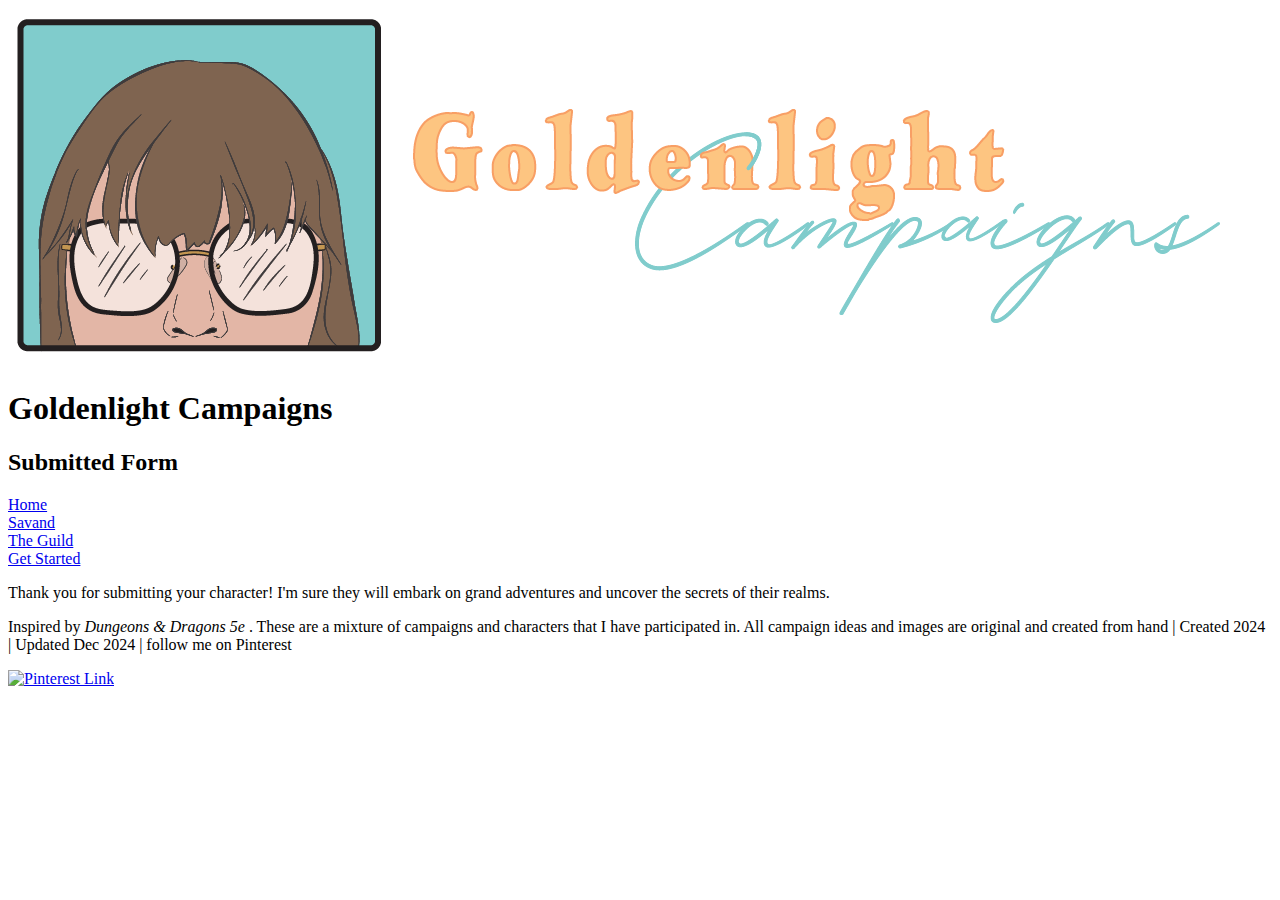
==== html/Action.html @ e656acfa "Commit 2" ====
<!DOCTYPE html>
<html lang="en">
<head>
	<meta charset="UTF-8">
	<meta name="description" content="Introducing a blog for D&D lovers and beginenrs. Dive into the world of Savand and the guild that searches for the truth with a unique homebrew campaign. Check out the resources and world building that just scratches the surface of D&D.">
	<meta name="keywords" content="D&D,DnD,Homebrew,Campaigns,DndCharacters,Savand,Goldenlight,MaeEstridsen,Timber,LizValdivian,Onyx,LunaAdhafera,IrnekDarish">
	<meta name="author" content="Claire Groth">
<title> Submitted Form </title>
<link href="../css/Desktop.css" type="text/css" rel="stylesheet">
<link href="../css/Color.css" type="text/css" rel="stylesheet">
<link href="../css/Mobile.css" type="text/css" rel="stylesheet">
<!-- Google Analytics tag (gtag.js) -->
	<script async src="https://www.googletagmanager.com/gtag/js?id=G-JJCSQ077E2"></script>
		<script>
 			window.dataLayer = window.dataLayer || [];
 			function gtag(){dataLayer.push(arguments);}
  			gtag('js', new Date());

 			gtag('config', 'G-JJCSQ077E2');
		</script>
</head>
<body>

<!--LOGO ANCHOR -->
	<a href="../index.html">
		<img src="../photos/LogoWebsite.png" alt="Logo link back to the homepage">
	</a>

<!--PAGE NAME -->
	<h1> Goldenlight Campaigns </h1>
	<h2> Submitted Form </h2>
	
<!--OPEN NAVIGATION -->
	<nav class="Navigation">
		<div id="Link1"> <a href="../index.html"> Home </a> </div>
		<div id="Link2"> <a href="Savand.html"> Savand </a> </div>
		<div id="Link3"> <a href="TheGuild.html"> The Guild </a> </div>
		<div id="Link4"> <a href="GetStarted.html"> Get Started </a> </div>
	</nav>
	
<!--MESSAGE -->
	<p> Thank you for submitting your character! I'm sure they will embark on grand adventures and uncover the secrets of their realms. </p>
	
<!--Footer-->
	<p> Inspired by <i> Dungeons & Dragons 5e </i>. These are a mixture of campaigns and characters that I have participated in. All campaign ideas and images are original and created from hand | Created 2024 | Updated Dec 2024 | follow me on Pinterest </p>
<a href="https://pin.it/1ouVN1yfI">
		<img src="photos/Pinterest.png" alt="Pinterest Link">
	</a>

</body>
</html>
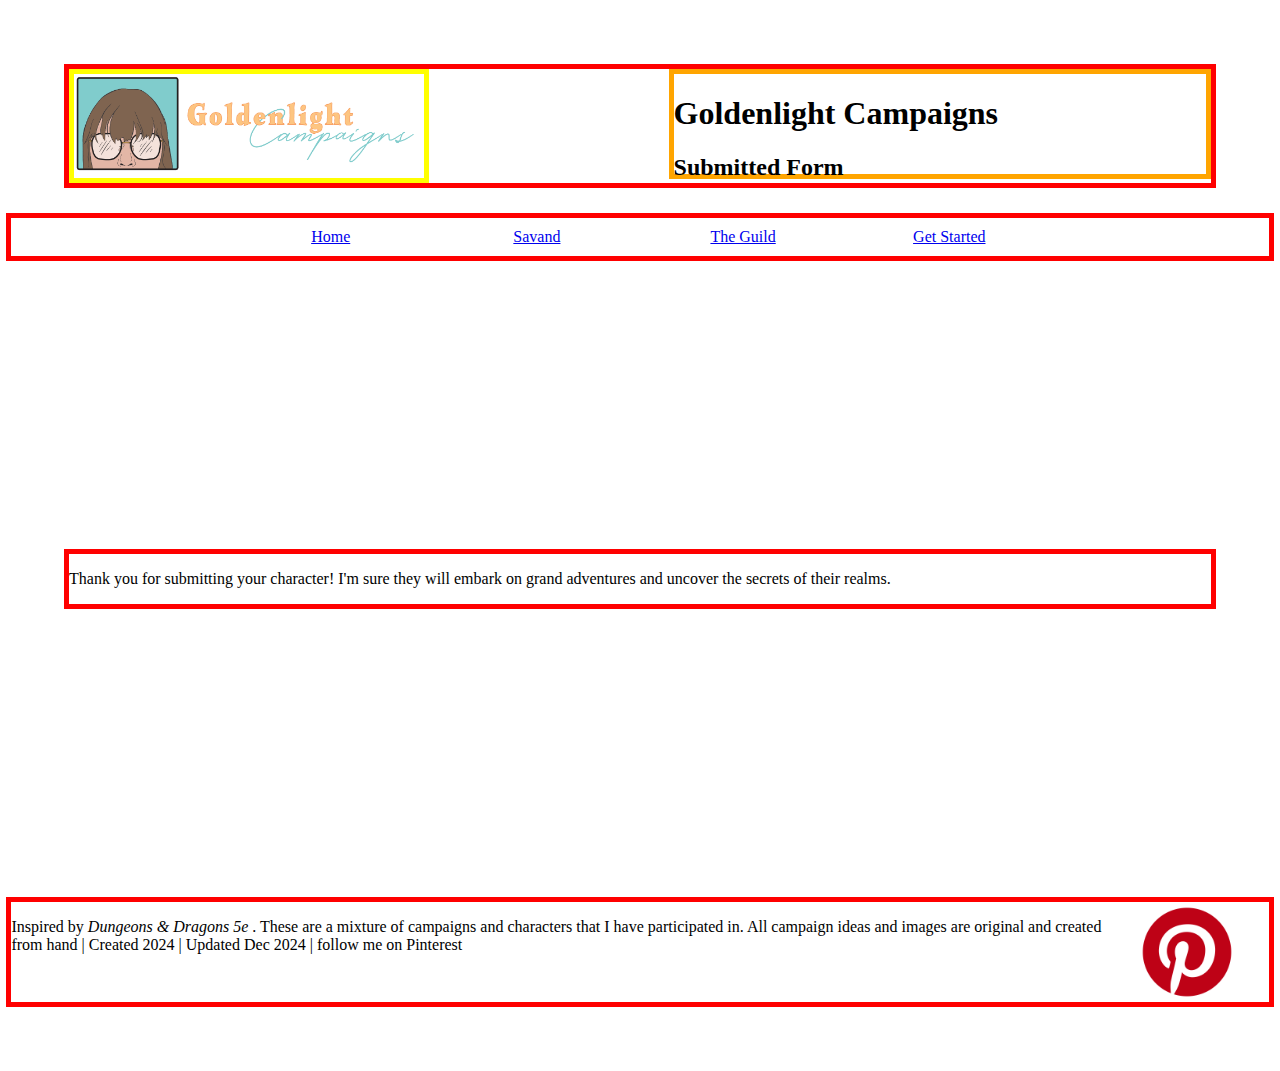
==== commit df118d73: "Adding New Code and CSS" ====
--- a/html/Action.html
+++ b/html/Action.html
@@ -21,31 +21,43 @@
 </head>
 <body>
 
-<!--LOGO ANCHOR -->
-	<a href="../index.html">
-		<img src="../photos/LogoWebsite.png" alt="Logo link back to the homepage">
-	</a>
+	<div id="C1">
+		<!--LOGO ANCHOR -->
+		<div id="B1Logo">
+			<a href="../index.html">
+			<img id="Logo" src="../photos/LogoWebsite.png" alt="Logo link back to the homepage">
+			</a>
+		</div>
 
-<!--PAGE NAME -->
-	<h1> Goldenlight Campaigns </h1>
-	<h2> Submitted Form </h2>
+		<!--PAGE NAME -->
+		<div id="B2Page">
+			<h1> Goldenlight Campaigns </h1>
+			<h2> Submitted Form </h2>
+		</div>
+	</div>
 	
 <!--OPEN NAVIGATION -->
 	<nav class="Navigation">
+		<div id="Empty"> <a href="index.html"> TEST </a> </div>
 		<div id="Link1"> <a href="../index.html"> Home </a> </div>
 		<div id="Link2"> <a href="Savand.html"> Savand </a> </div>
 		<div id="Link3"> <a href="TheGuild.html"> The Guild </a> </div>
 		<div id="Link4"> <a href="GetStarted.html"> Get Started </a> </div>
+		<div id="Empty"> <a href="index.html"> TEST </a> </div>
 	</nav>
 	
 <!--MESSAGE -->
-	<p> Thank you for submitting your character! I'm sure they will embark on grand adventures and uncover the secrets of their realms. </p>
+	<div id="B2">
+		<p> Thank you for submitting your character! I'm sure they will embark on grand adventures and uncover the secrets of their realms. </p>
+	</div>
 	
 <!--Footer-->
-	<p> Inspired by <i> Dungeons & Dragons 5e </i>. These are a mixture of campaigns and characters that I have participated in. All campaign ideas and images are original and created from hand | Created 2024 | Updated Dec 2024 | follow me on Pinterest </p>
-<a href="https://pin.it/1ouVN1yfI">
-		<img src="photos/Pinterest.png" alt="Pinterest Link">
-	</a>
+	<footer>
+		<p> Inspired by <i> Dungeons & Dragons 5e </i>. These are a mixture of campaigns and characters that I have participated in. All campaign ideas and images are original and created from hand | Created 2024 | Updated Dec 2024 | follow me on Pinterest </p>
+		<a href="https://pin.it/1ouVN1yfI">
+			<img id="Pinterest" src="../photos/Pinterest.png" alt="Pinterest Link">
+		</a>
+	</footer>
 
 </body>
 </html>
--- a/css/Desktop.css
+++ b/css/Desktop.css
@@ -0,0 +1,499 @@
+/* Universal */
+@media only screen and (orientation: landscape)
+{
+
+
+body {min-width: 600px;
+	margin: 5%;}
+
+#C1 {border-style:solid;
+	border-width:5px;
+	border-color:red;
+		display:grid;
+		grid-template-columns: 1fr 1fr;
+		margin-bottom: 25px;}
+
+	#B1Logo {border-style:solid;
+		border-width:5px;
+		border-color:yellow;
+			margin-right:5%;
+			display: flex;
+			align-items: center;
+			min-width:350px;
+			max-width:350px;
+			}
+		
+		#Logo {width:auto;
+				height:auto;
+				max-height:100px;
+				margin: 0;
+				object-fit: contain;
+				align-self: flex-start;}
+
+	#B2Page {border-style:solid;
+	border-width:5px;
+	border-color:orange;
+		margin-left:5%;
+		max-height: 100px;
+		min-width: 50%;}
+
+.Margin2 {margin-left: 5%;
+		margin-right: 5%;}	
+
+nav {border-style:solid;
+	border-width:5px;
+	border-color:red;
+		display:grid;
+		grid-template-columns: 1fr 1fr 1fr 1fr 1fr 1fr;
+		justify-content: center;
+		margin-left: -5%;
+		margin-right: -5%;
+		margin-bottom: 25px;
+		padding: 10px;}
+	
+	nav div{flex: 1;
+		padding-left:10px;
+		padding-right:10px;
+		text-align: center;}
+	#Empty {visibility: hidden;}
+
+
+footer {border-style:solid;
+	border-width:5px;
+	border-color:red;
+		margin-left: -5%;
+		margin-right: -5%;
+		margin-top: 15%;
+		height: 100px;
+		display:grid;
+		grid-template-columns: 1fr .15fr;}
+		
+		
+		#Pinterest {width:50%;
+					margin: auto;
+					display:block;
+					max-height: 100px;
+					width:auto;
+					min-height: 50px;
+					height:auto;}
+
+/* Page 1 */
+
+#B2Intro {border-style:solid;
+	border-width:5px;
+	border-color:red;
+		display:grid;
+		grid-template-columns: 1fr 1fr;}
+
+	#B21 {border-style:solid;
+	border-width:5px;
+	border-color:yellow;
+	text-align: center;}
+	
+		video {border-style:solid;
+		border-width:5px;
+		border-color:green;
+			width: 500px;}
+	
+	#IntroB22 {border-style:solid;
+			border-width:5px;
+			border-color:orange;
+				margin: 10px auto;
+				max-width:90%;
+				max-height: 400px;
+				display:flex;
+				align-items: center;
+				justify-content: center;}
+		
+#B3Savand {border-style:solid;
+	border-width:5px;
+	border-color:red;}
+	
+	#P1Savand {border-style:solid;
+	border-width:5px;
+	border-color:yellow;
+		width:90%;}
+	
+#B4Goldenlight {border-style:solid;
+	border-width:5px;
+	border-color:red;
+		display:grid;
+		grid-template-columns: 1fr 1fr;}
+	
+	#GoldenIntro {border-style:solid;
+	border-width:5px;
+	border-color:yellow;}
+	
+	#GoldenPic {border-style:solid;
+	border-width:5px;
+	border-color:orange;}
+		
+		#P2Guild {width:100%;}
+	
+/* Action Form Page */
+
+#B2 {border-style:solid;
+	border-width:5px;
+	border-color:red;
+		margin-top: 25%;
+		margin-bottom: 25%;}
+
+/* Savand */
+
+#B2History {border-style:solid;
+	border-width:5px;
+	border-color:red;}
+
+#Otrar {border-style:solid;
+	border-width:5px;
+	border-color:red;
+		display:grid;
+		grid-template-columns: 1fr .75fr;}
+	
+	#OInfo {border-style:solid;
+	border-width:5px;
+	border-color:yellow;}
+	
+	#OPic {border-style:solid;
+	border-width:5px;
+	border-color:orange;}
+		
+		#POtrar {width:100%;}
+
+#Taradlands {border-style:solid;
+	border-width:5px;
+	border-color:red;
+		display:grid;
+		grid-template-columns: 1fr .75fr;}
+	
+	#TInfo {border-style:solid;
+	border-width:5px;
+	border-color:yellow;}
+	
+	#TPic {border-style:solid;
+	border-width:5px;
+	border-color:orange;}
+		
+		#PTaradlands {width:100%;}
+
+#Thiir {border-style:solid;
+	border-width:5px;
+	border-color:red;
+		display:grid;
+		grid-template-columns: 1fr .75fr;}
+	
+	#ThInfo {border-style:solid;
+	border-width:5px;
+	border-color:yellow;}
+	
+	#ThPic {border-style:solid;
+	border-width:5px;
+	border-color:orange;}
+		
+		#PThiir {width:100%;}
+	
+#Floura {border-style:solid;
+	border-width:5px;
+	border-color:red;
+		display:grid;
+		grid-template-columns: 1fr .75fr;}
+	
+	#FInfo {border-style:solid;
+	border-width:5px;
+	border-color:yellow;}
+	
+	#FPic {border-style:solid;
+	border-width:5px;
+	border-color:orange;}
+	
+		#PFloura {width:100%;}
+	
+#Findlaire {border-style:solid;
+	border-width:5px;
+	border-color:red;
+		display:grid;
+		grid-template-columns: 1fr .75fr;}
+	
+	#FiInfo {border-style:solid;
+	border-width:5px;
+	border-color:yellow;}
+	
+	#FiPic {border-style:solid;
+	border-width:5px;
+	border-color:orange;}
+	
+		#PFindlaire {width:100%;}
+	
+#Sirdaz {border-style:solid;
+	border-width:5px;
+	border-color:red;
+		display:grid;
+		grid-template-columns: 1fr .75fr;}
+	
+	#SInfo {border-style:solid;
+	border-width:5px;
+	border-color:yellow;}
+	
+	#SPic {border-style:solid;
+	border-width:5px;
+	border-color:orange;}
+	
+		#PSirdaz {width:100%;}
+	
+#Shonia {border-style:solid;
+	border-width:5px;
+	border-color:red;
+		display:grid;
+		grid-template-columns: 1fr .75fr;}
+	
+	#ShInfo {border-style:solid;
+	border-width:5px;
+	border-color:yellow;}
+	
+	#ShPic {border-style:solid;
+	border-width:5px;
+	border-color:orange;}
+	
+		#PShonia {width:100%;}
+	
+/* The Guild */
+
+#C2 {border-style:solid;
+	border-width:5px;
+	border-color:red;}
+	
+	#Mae {border-style:solid;
+	border-width:5px;
+	border-color:orange;
+		display:grid;
+		grid-template-columns: 1fr 1fr;}
+	
+		#MInfo {border-style:solid;
+		border-width:5px;
+		border-color:yellow;
+			margin-right:10px;}
+		
+		#MPic{border-style:solid;
+		border-width:5px;
+		border-color:green;
+			margin-left:10px;}
+		
+			#PMae {width:100%;}
+		
+	#Timber {border-style:solid;
+	border-width:5px;
+	border-color:orange;
+		display:grid;
+		grid-template-columns: 1fr 1fr;}
+	
+		#TimInfo {border-style:solid;
+		border-width:5px;
+		border-color:yellow;
+			margin-right:10px;}
+		
+		#TimPic{border-style:solid;
+		border-width:5px;
+		border-color:green;
+			margin-left:10px;}
+			
+			#PTimber {width:100%;}
+		
+	#Liz {border-style:solid;
+	border-width:5px;
+	border-color:orange;
+		display:grid;
+		grid-template-columns: 1fr 1fr;}
+	
+		#LInfo {border-style:solid;
+		border-width:5px;
+		border-color:yellow;
+			margin-right:10px;}
+		
+		#LPic{border-style:solid;
+		border-width:5px;
+		border-color:green;
+			margin-left:10px;}
+		
+			#PLiz {width:100%;}
+		
+	#Onyx {border-style:solid;
+	border-width:5px;
+	border-color:orange;
+		display:grid;
+		grid-template-columns: 1fr 1fr;}
+	
+		#OnyInfo {border-style:solid;
+		border-width:5px;
+		border-color:yellow;
+			margin-right:10px;}
+		
+		#OnyPic{border-style:solid;
+		border-width:5px;
+		border-color:green;
+			margin-left:10px;}
+		
+		#POnyx {width:100%;}
+	
+	#Luna {border-style:solid;
+	border-width:5px;
+	border-color:orange;
+		display:grid;
+		grid-template-columns: 1fr 1fr;}
+	
+		#LuInfo {border-style:solid;
+		border-width:5px;
+		border-color:yellow;
+			margin-right:10px;}
+		
+		#LuPic{border-style:solid;
+		border-width:5px;
+		border-color:green;
+			margin-left:10px;}
+		
+			#PLuna {width:100%;}
+		
+	#Irnek {border-style:solid;
+	border-width:5px;
+	border-color:orange;
+		display:grid;
+		grid-template-columns: 1fr 1fr;}
+	
+		#IrInfo {border-style:solid;
+		border-width:5px;
+		border-color:yellow;
+			margin-right:10px;}
+		
+		#IrPic{border-style:solid;
+		border-width:5px;
+		border-color:green;
+			margin-left:10px;}
+		
+			#PIrnek {width:100%;}
+		
+/* Get Started */
+
+#C3 {border-style:solid;
+	border-width:5px;
+	border-color:red;
+		display:grid;
+		grid-template-columns: 1.25fr .75fr;}
+	
+	#Creator {border-style:solid;
+	border-width:5px;
+	border-color:yellow;
+		margin: 10px;
+		padding: 25px;}
+	
+		#Form1 {border-style:solid;
+		border-width:5px;
+		border-color:orange;}
+		
+		#Form2{border-style:solid;
+		border-width:5px;
+		border-color:orange;
+			margin-top: 25px;}
+		
+		#Form3{border-style:solid;
+		border-width:5px;
+		border-color:orange;
+			margin-top: 25px;}
+		
+		#Form4{border-style:solid;
+		border-width:5px;
+		border-color:orange;
+			margin-top: 25px;}
+	
+	#Resources {border-style:solid;
+	border-width:5px;
+	border-color:green;}
+
+#C4 {border-style:solid;
+	border-width:5px;
+	border-color:red;
+		display:grid;
+		grid-template-columns: 1fr 1fr;}
+	
+	#RefClass {border-style:solid;
+	border-width:5px;
+	border-color:orange;
+		margin-bottom: 25px;}
+	
+	#RefRaces {border-style:solid;
+	border-width:5px;
+	border-color:yellow;
+		margin-bottom: 25px;}
+	
+	#RefAbility {border-style:solid;
+	border-width:5px;
+	border-color:green;
+		margin-bottom: 25px;}
+	
+#C5 {border-style:solid;
+	border-width:5px;
+	border-color:red;}
+}
+	
+	
+/* Media Querry As Landscape Website gets smaller */
+
+	/* Page 1 */
+		@media only screen and (max-width: 1050px)
+			{#B2Intro {
+			max-height: 675px;
+			grid-template-columns: 1fr;
+			grid-template-rows: 1fr 1fr;}
+			}
+	/* Page 2 */
+		@media only screen and (max-width: 1200px)
+			{#Otrar {
+			grid-template-columns: 1fr;
+			grid-template-rows: .50fr 1fr;}
+				#OInfo {
+				height:auto;
+				width:auto;}
+			#Taradlands {
+			grid-template-columns: 1fr;
+			grid-template-rows: .50fr 1fr;}
+				#TInfo {
+				height:auto;
+				width:auto;}
+			#Thiir {
+			grid-template-columns: 1fr;
+			grid-template-rows: .50fr 1fr;}
+				#ThInfo {
+				height:auto;
+				width:auto;}
+			#Floura {
+			grid-template-columns: 1fr;
+			grid-template-rows: .50fr 1fr;}
+				#FInfo {
+				height:auto;
+				width:auto;}
+			#Findlaire {
+			grid-template-columns: 1fr;
+			grid-template-rows: .50fr 1fr;}
+				#FiInfo {
+				height:auto;
+				width:auto;}
+			#Sirdaz {
+			grid-template-columns: 1fr;
+			grid-template-rows: .50fr 1fr;}
+				#SInfo {
+				height:auto;
+				width:auto;}
+			#Shonia {
+			grid-template-columns: 1fr;
+			grid-template-rows: .50fr 1fr;}
+				#ShInfo {
+				height:auto;
+				width:auto;}
+				}
+				
+	/* Page 3 */
+		@media only screen and (max-width: 885px)
+			{#C3 {display:grid;
+				grid-template-columns: 1fr}
+			#C4 {display:grid;
+				grid-template-columns: 1fr;}
+			#Resources {margin-top: 25px;}
+			}	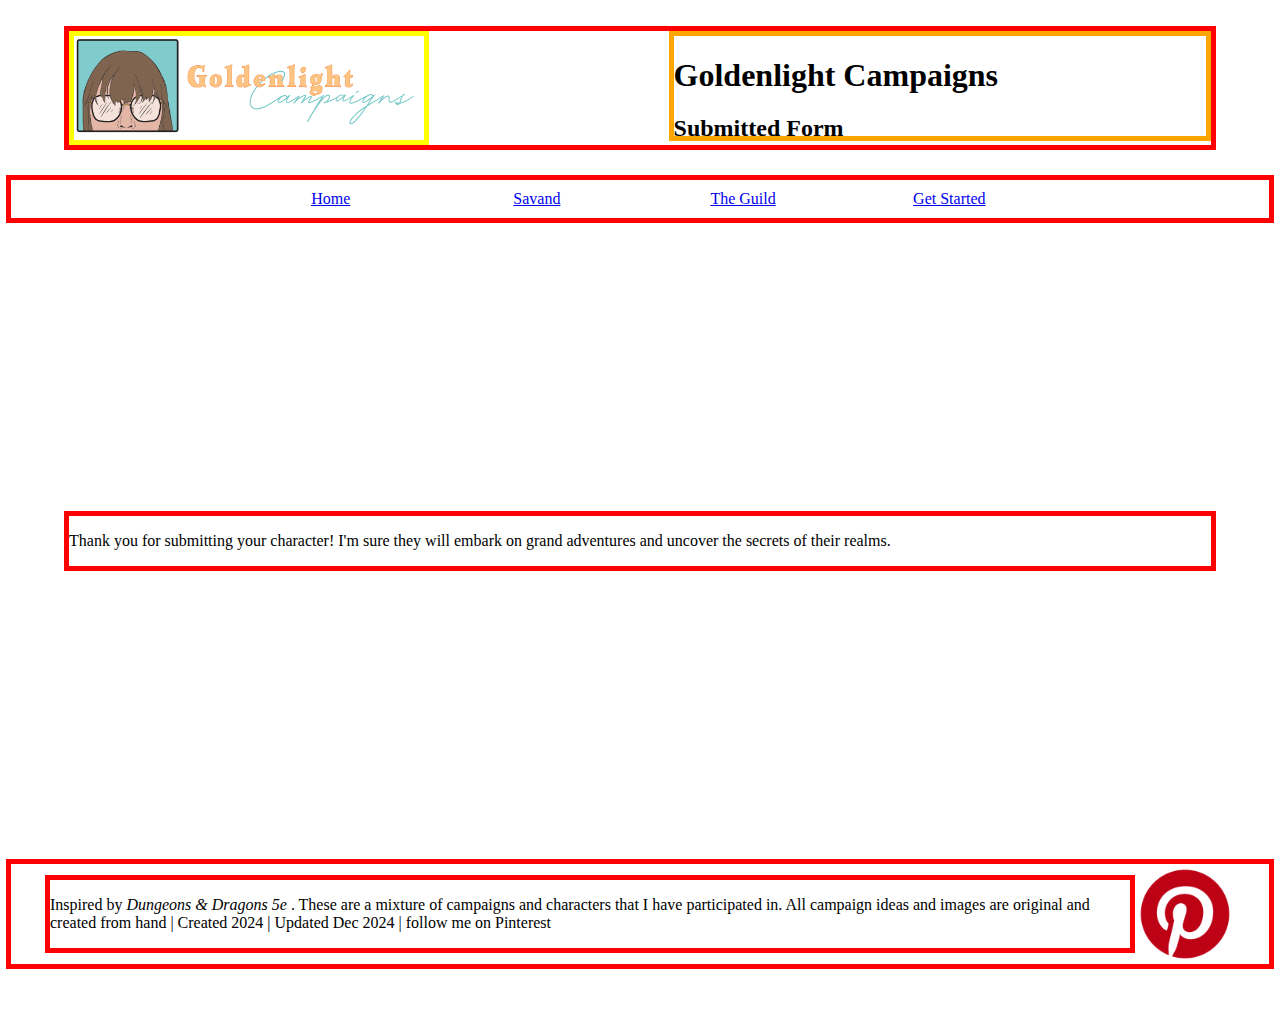
==== commit 8b56e4df: "Mobile CSS Option 1" ====
--- a/html/Action.html
+++ b/html/Action.html
@@ -53,7 +53,9 @@
 	
 <!--Footer-->
 	<footer>
+		<div id="Footer1">
 		<p> Inspired by <i> Dungeons & Dragons 5e </i>. These are a mixture of campaigns and characters that I have participated in. All campaign ideas and images are original and created from hand | Created 2024 | Updated Dec 2024 | follow me on Pinterest </p>
+		</div>
 		<a href="https://pin.it/1ouVN1yfI">
 			<img id="Pinterest" src="../photos/Pinterest.png" alt="Pinterest Link">
 		</a>
--- a/css/Desktop.css
+++ b/css/Desktop.css
@@ -2,9 +2,9 @@
 @media only screen and (orientation: landscape)
 {
 
-
 body {min-width: 600px;
-	margin: 5%;}
+	margin: 5%;
+	margin-top: 2%;}
 
 #C1 {border-style:solid;
 	border-width:5px;
@@ -57,7 +57,12 @@
 		text-align: center;}
 	#Empty {visibility: hidden;}
 
-
+.Headers {border-style:solid;
+	border-width:5px;
+	border-color:red;
+		margin-top: 25px;
+		margin-bottom: 25px;}
+	
 footer {border-style:solid;
 	border-width:5px;
 	border-color:red;
@@ -66,8 +71,15 @@
 		margin-top: 15%;
 		height: 100px;
 		display:grid;
-		grid-template-columns: 1fr .15fr;}
-		
+		grid-template-columns: 1fr .15fr;
+		display:flex;
+		align-items: center;
+		justify-content: center;}
+		
+		#Footer1 {border-style:solid;
+			border-width:5px;
+			border-color:red;
+			max-width: 1080px;}
 		
 		#Pinterest {width:50%;
 					margin: auto;
@@ -142,233 +154,317 @@
 
 #B2History {border-style:solid;
 	border-width:5px;
+	border-color:red;
+		margin-bottom: 25px;}
+
+#Otrar {border-style:solid;
+	border-width:5px;
+	border-color:red;
+		display:grid;
+		grid-template-columns: 350px 1fr;
+		gap: 15px;
+		margin-bottom: 25px;}
+		
+	
+	#OInfo {border-style:solid;
+	border-width:5px;
+	border-color:yellow;
+		}
+	
+	#OPic {border-style:solid;
+	border-width:5px;
+	border-color:orange;
+		display: flex;
+		overflow: hidden;}
+		
+		#POtrar {max-width: 100%;
+			height: auto;
+			object-fit: scale-down;}
+
+#Taradlands {border-style:solid;
+	border-width:5px;
+	border-color:red;
+		display:grid;
+		grid-template-columns: 350px 1fr;
+		gap: 15px;
+		margin-bottom: 25px;}
+	
+	#TInfo {border-style:solid;
+	border-width:5px;
+	border-color:yellow;}
+
+	
+	#TPic {border-style:solid;
+	border-width:5px;
+	border-color:orange;
+		display: flex;
+		overflow: hidden;
+		}
+		
+		#PTaradlands {max-height:750px;
+			width: auto;
+			object-fit: contain;
+			margin: 0 auto;}
+
+#Thiir {border-style:solid;
+	border-width:5px;
+	border-color:red;
+		display:grid;
+		grid-template-columns: 350px 1fr;
+		gap: 15px;
+		margin-bottom: 25px;}
+	
+	#ThInfo {border-style:solid;
+	border-width:5px;
+	border-color:yellow;}
+	
+	#ThPic {border-style:solid;
+	border-width:5px;
+	border-color:orange;
+		display: flex;
+		overflow: hidden;}
+		
+		#PThiir {max-width: 100%;
+			height: auto;
+			object-fit: scale-down;}
+	
+#Floura {border-style:solid;
+	border-width:5px;
+	border-color:red;
+		display:grid;
+		grid-template-columns: 350px 1fr;
+		gap: 15px;
+		margin-bottom: 25px;}
+	
+	#FInfo {border-style:solid;
+	border-width:5px;
+	border-color:yellow;}
+	
+	#FPic {border-style:solid;
+	border-width:5px;
+	border-color:orange;
+		display: flex;
+		overflow: hidden;}
+	
+		#PFloura {max-width: 100%;
+			height: auto;
+			object-fit: scale-down;}
+	
+#Findlaire {border-style:solid;
+	border-width:5px;
+	border-color:red;
+		display:grid;
+		grid-template-columns: 350px 1fr;
+		gap: 15px;
+		margin-bottom: 25px;}
+	
+	#FiInfo {border-style:solid;
+	border-width:5px;
+	border-color:yellow;}
+	
+	#FiPic {border-style:solid;
+	border-width:5px;
+	border-color:orange;
+		display: flex;
+		overflow: hidden;}
+	
+		#PFindlaire {max-height:750px;
+			width: auto;
+			object-fit: contain;
+			margin: 0 auto;}
+	
+#Sirdaz {border-style:solid;
+	border-width:5px;
+	border-color:red;
+		display:grid;
+		grid-template-columns: 350px 1fr;
+		gap: 15px;
+		margin-bottom: 25px;}
+	
+	#SInfo {border-style:solid;
+	border-width:5px;
+	border-color:yellow;}
+	
+	#SPic {border-style:solid;
+	border-width:5px;
+	border-color:orange;
+		display: flex;
+		overflow: hidden;}
+	
+		#PSirdaz {max-width: 100%;
+			height: auto;
+			object-fit: scale-down;}
+	
+#Shonia {border-style:solid;
+	border-width:5px;
+	border-color:red;
+		display:grid;
+		grid-template-columns: 350px 1fr;
+		gap: 15px;}
+	
+	#ShInfo {border-style:solid;
+	border-width:5px;
+	border-color:yellow;}
+	
+	#ShPic {border-style:solid;
+	border-width:5px;
+	border-color:orange;
+		display: flex;
+		overflow: hidden;}
+	
+		#PShonia {max-width: 100%;
+			height: auto;
+			object-fit: scale-down;}
+	
+/* The Guild */
+
+#C2 {border-style:solid;
+	border-width:5px;
 	border-color:red;}
-
-#Otrar {border-style:solid;
-	border-width:5px;
-	border-color:red;
-		display:grid;
-		grid-template-columns: 1fr .75fr;}
-	
-	#OInfo {border-style:solid;
-	border-width:5px;
-	border-color:yellow;}
-	
-	#OPic {border-style:solid;
-	border-width:5px;
-	border-color:orange;}
-		
-		#POtrar {width:100%;}
-
-#Taradlands {border-style:solid;
-	border-width:5px;
-	border-color:red;
-		display:grid;
-		grid-template-columns: 1fr .75fr;}
-	
-	#TInfo {border-style:solid;
-	border-width:5px;
-	border-color:yellow;}
-	
-	#TPic {border-style:solid;
-	border-width:5px;
-	border-color:orange;}
-		
-		#PTaradlands {width:100%;}
-
-#Thiir {border-style:solid;
-	border-width:5px;
-	border-color:red;
-		display:grid;
-		grid-template-columns: 1fr .75fr;}
-	
-	#ThInfo {border-style:solid;
-	border-width:5px;
-	border-color:yellow;}
-	
-	#ThPic {border-style:solid;
-	border-width:5px;
-	border-color:orange;}
-		
-		#PThiir {width:100%;}
-	
-#Floura {border-style:solid;
-	border-width:5px;
-	border-color:red;
-		display:grid;
-		grid-template-columns: 1fr .75fr;}
-	
-	#FInfo {border-style:solid;
-	border-width:5px;
-	border-color:yellow;}
-	
-	#FPic {border-style:solid;
-	border-width:5px;
-	border-color:orange;}
-	
-		#PFloura {width:100%;}
-	
-#Findlaire {border-style:solid;
-	border-width:5px;
-	border-color:red;
-		display:grid;
-		grid-template-columns: 1fr .75fr;}
-	
-	#FiInfo {border-style:solid;
-	border-width:5px;
-	border-color:yellow;}
-	
-	#FiPic {border-style:solid;
-	border-width:5px;
-	border-color:orange;}
-	
-		#PFindlaire {width:100%;}
-	
-#Sirdaz {border-style:solid;
-	border-width:5px;
-	border-color:red;
-		display:grid;
-		grid-template-columns: 1fr .75fr;}
-	
-	#SInfo {border-style:solid;
-	border-width:5px;
-	border-color:yellow;}
-	
-	#SPic {border-style:solid;
-	border-width:5px;
-	border-color:orange;}
-	
-		#PSirdaz {width:100%;}
-	
-#Shonia {border-style:solid;
-	border-width:5px;
-	border-color:red;
-		display:grid;
-		grid-template-columns: 1fr .75fr;}
-	
-	#ShInfo {border-style:solid;
-	border-width:5px;
-	border-color:yellow;}
-	
-	#ShPic {border-style:solid;
-	border-width:5px;
-	border-color:orange;}
-	
-		#PShonia {width:100%;}
-	
-/* The Guild */
-
-#C2 {border-style:solid;
-	border-width:5px;
-	border-color:red;}
 	
 	#Mae {border-style:solid;
 	border-width:5px;
 	border-color:orange;
 		display:grid;
-		grid-template-columns: 1fr 1fr;}
+		grid-template-columns: 1fr 0.5fr;
+		max-height: 375px;
+		margin-bottom:25px;}
 	
 		#MInfo {border-style:solid;
 		border-width:5px;
 		border-color:yellow;
-			margin-right:10px;}
+			margin-right:10px;
+			max-height: 375px;}
 		
 		#MPic{border-style:solid;
 		border-width:5px;
 		border-color:green;
-			margin-left:10px;}
-		
-			#PMae {width:100%;}
+			margin-left:10px;
+			max-height: 375px;}
+		
+			#PMae {width:100%;
+				max-height: 375px;
+				object-fit: scale-down;}
 		
 	#Timber {border-style:solid;
 	border-width:5px;
 	border-color:orange;
 		display:grid;
-		grid-template-columns: 1fr 1fr;}
+		grid-template-columns: 1fr 0.5fr;
+		max-height: 375px;
+		margin-bottom:25px;}
 	
 		#TimInfo {border-style:solid;
 		border-width:5px;
 		border-color:yellow;
-			margin-right:10px;}
+			margin-right:10px;
+			max-height: 375px;}
 		
 		#TimPic{border-style:solid;
 		border-width:5px;
 		border-color:green;
-			margin-left:10px;}
+			margin-left:10px;
+			max-height: 375px;}
 			
-			#PTimber {width:100%;}
+			#PTimber {width:100%;
+				max-height: 375px;
+				object-fit: scale-down;}
 		
 	#Liz {border-style:solid;
 	border-width:5px;
 	border-color:orange;
 		display:grid;
-		grid-template-columns: 1fr 1fr;}
+		grid-template-columns: 1fr 0.5fr;
+		max-height: 375px;
+		margin-bottom:25px;}
 	
 		#LInfo {border-style:solid;
 		border-width:5px;
 		border-color:yellow;
-			margin-right:10px;}
+			margin-right:10px;
+			max-height: 375px;}
 		
 		#LPic{border-style:solid;
 		border-width:5px;
 		border-color:green;
-			margin-left:10px;}
-		
-			#PLiz {width:100%;}
+			margin-left:10px;
+			max-height: 375px;}
+		
+			#PLiz {width:100%;
+				max-height: 375px;
+				object-fit: scale-down;}
 		
 	#Onyx {border-style:solid;
 	border-width:5px;
 	border-color:orange;
 		display:grid;
-		grid-template-columns: 1fr 1fr;}
+		grid-template-columns: 1fr 0.5fr;
+		max-height: 375px;
+		margin-bottom:25px;}
 	
 		#OnyInfo {border-style:solid;
 		border-width:5px;
 		border-color:yellow;
-			margin-right:10px;}
+			margin-right:10px;
+			max-height: 375px;}
 		
 		#OnyPic{border-style:solid;
 		border-width:5px;
 		border-color:green;
-			margin-left:10px;}
-		
-		#POnyx {width:100%;}
+			margin-left:10px;
+			max-height: 375px;}
+		
+		#POnyx {width:100%;
+				max-height: 375px;
+				object-fit: scale-down;}
 	
 	#Luna {border-style:solid;
 	border-width:5px;
 	border-color:orange;
 		display:grid;
-		grid-template-columns: 1fr 1fr;}
+		grid-template-columns: 1fr 0.5fr;
+		max-height: 375px;
+		margin-bottom:25px;}
 	
 		#LuInfo {border-style:solid;
 		border-width:5px;
 		border-color:yellow;
-			margin-right:10px;}
+			margin-right:10px;
+			max-height: 375px;}
 		
 		#LuPic{border-style:solid;
 		border-width:5px;
 		border-color:green;
-			margin-left:10px;}
-		
-			#PLuna {width:100%;}
+			margin-left:10px;
+			max-height: 375px;}
+		
+			#PLuna {width:100%;
+				max-height: 375px;
+				object-fit: scale-down;}
 		
 	#Irnek {border-style:solid;
 	border-width:5px;
 	border-color:orange;
 		display:grid;
-		grid-template-columns: 1fr 1fr;}
+		grid-template-columns: 1fr 0.5fr;
+		max-height: 375px;
+		}
 	
 		#IrInfo {border-style:solid;
 		border-width:5px;
 		border-color:yellow;
-			margin-right:10px;}
+			margin-right:10px;
+			max-height: 375px;}
 		
 		#IrPic{border-style:solid;
 		border-width:5px;
 		border-color:green;
-			margin-left:10px;}
-		
-			#PIrnek {width:100%;}
+			margin-left:10px;
+			max-height: 375px;}
+		
+			#PIrnek {width:100%;
+				max-height: 375px;
+				object-fit: scale-down;}
 		
 /* Get Started */
 
@@ -411,17 +507,18 @@
 	border-width:5px;
 	border-color:red;
 		display:grid;
-		grid-template-columns: 1fr 1fr;}
+		grid-template-columns: 1fr 1fr;
+		gap: 15px;}
 	
 	#RefClass {border-style:solid;
 	border-width:5px;
 	border-color:orange;
-		margin-bottom: 25px;}
+		margin-bottom: 15px;}
 	
 	#RefRaces {border-style:solid;
 	border-width:5px;
 	border-color:yellow;
-		margin-bottom: 25px;}
+		margin-bottom: 15px;}
 	
 	#RefAbility {border-style:solid;
 	border-width:5px;
@@ -437,63 +534,77 @@
 /* Media Querry As Landscape Website gets smaller */
 
 	/* Page 1 */
-		@media only screen and (max-width: 1050px)
+		@media only screen and (max-width: 1080px)
 			{#B2Intro {
 			max-height: 675px;
 			grid-template-columns: 1fr;
 			grid-template-rows: 1fr 1fr;}
 			}
 	/* Page 2 */
-		@media only screen and (max-width: 1200px)
+		@media only screen and (max-width: 1250px)
 			{#Otrar {
-			grid-template-columns: 1fr;
-			grid-template-rows: .50fr 1fr;}
+			grid-template-columns: 1fr;}
 				#OInfo {
 				height:auto;
 				width:auto;}
 			#Taradlands {
-			grid-template-columns: 1fr;
-			grid-template-rows: .50fr 1fr;}
+			grid-template-columns: 1fr;}
 				#TInfo {
 				height:auto;
 				width:auto;}
 			#Thiir {
-			grid-template-columns: 1fr;
-			grid-template-rows: .50fr 1fr;}
+			grid-template-columns: 1fr;}
 				#ThInfo {
 				height:auto;
 				width:auto;}
 			#Floura {
-			grid-template-columns: 1fr;
-			grid-template-rows: .50fr 1fr;}
+			grid-template-columns: 1fr;}
 				#FInfo {
 				height:auto;
 				width:auto;}
 			#Findlaire {
-			grid-template-columns: 1fr;
-			grid-template-rows: .50fr 1fr;}
+			grid-template-columns: 1fr;}
 				#FiInfo {
 				height:auto;
 				width:auto;}
 			#Sirdaz {
-			grid-template-columns: 1fr;
-			grid-template-rows: .50fr 1fr;}
+			grid-template-columns: 1fr;}
 				#SInfo {
 				height:auto;
 				width:auto;}
 			#Shonia {
-			grid-template-columns: 1fr;
-			grid-template-rows: .50fr 1fr;}
+			grid-template-columns: 1fr;}
 				#ShInfo {
 				height:auto;
 				width:auto;}
 				}
 				
 	/* Page 3 */
-		@media only screen and (max-width: 885px)
+	@media only screen and (max-width: 1080px)
+	{#Mae{display:grid;
+		grid-template-columns: 1fr;
+		max-height: 100%;}
+	#Timber{display:grid;
+		grid-template-columns: 1fr;
+		max-height: 100%;}
+	#Liz{display:grid;
+		grid-template-columns: 1fr;
+		max-height: 100%;}
+	#Onyx{display:grid;
+		grid-template-columns: 1fr;
+		max-height: 100%;}
+	#Luna{display:grid;
+		grid-template-columns: 1fr;
+		max-height: 100%;}
+	#Irnek{display:grid;
+		grid-template-columns: 1fr;
+		max-height: 100%;}
+	}
+	/* Page 4 */
+		@media only screen and (max-width: 1090px)
 			{#C3 {display:grid;
 				grid-template-columns: 1fr}
 			#C4 {display:grid;
 				grid-template-columns: 1fr;}
-			#Resources {margin-top: 25px;}
+			#Resources {margin-top: 15px;}
 			}	--- a/css/Mobile.css
+++ b/css/Mobile.css
@@ -0,0 +1,553 @@
+@media only screen and (orientation: portrait)
+{/* Universal */
+body {min-width: 600px;
+	margin: 5%;
+	margin-top: 2%;}
+
+#C1 {border-style:solid;
+	border-width:5px;
+	border-color:red;
+		display:grid;
+		grid-template-columns: 1fr 1fr;
+		margin-bottom: 25px;}
+
+	#B1Logo {border-style:solid;
+		border-width:5px;
+		border-color:yellow;
+			margin-right:5%;
+			display: flex;
+			align-items: center;
+			min-width:350px;
+			max-width:350px;
+			}
+		
+		#Logo {width:auto;
+				height:auto;
+				max-height:100px;
+				margin: 0;
+				object-fit: contain;
+				align-self: flex-start;}
+
+	#B2Page {border-style:solid;
+	border-width:5px;
+	border-color:orange;
+		margin-left:5%;
+		max-height: 100px;
+		min-width: 50%;}
+
+.Margin2 {margin-left: 5%;
+		margin-right: 5%;}	
+
+nav {border-style:solid;
+	border-width:5px;
+	border-color:red;
+		display:grid;
+		grid-template-columns: 1fr 1fr 1fr 1fr 1fr 1fr;
+		justify-content: center;
+		margin-left: -5%;
+		margin-right: -5%;
+		margin-bottom: 25px;
+		padding: 10px;}
+	
+	nav div{flex: 1;
+		padding-left:10px;
+		padding-right:10px;
+		text-align: center;}
+	#Empty {visibility: hidden;}
+
+.Headers {border-style:solid;
+	border-width:5px;
+	border-color:red;
+		margin-top: 25px;
+		margin-bottom: 25px;}
+	
+footer {border-style:solid;
+	border-width:5px;
+	border-color:red;
+		margin-left: -5%;
+		margin-right: -5%;
+		margin-top: 15%;
+		height: 100px;
+		display:grid;
+		grid-template-columns: 1fr .15fr;
+		display:flex;
+		align-items: center;
+		justify-content: center;}
+		
+		#Footer1 {border-style:solid;
+			border-width:5px;
+			border-color:red;
+			max-width: 1080px;}
+		
+		#Pinterest {width:50%;
+					margin: auto;
+					display:block;
+					max-height: 100px;
+					width:auto;
+					min-height: 50px;
+					height:auto;}
+
+/* Page 1 */
+
+#B2Intro {
+			max-height: 675px;
+			grid-template-columns: 1fr;
+			grid-template-rows: 1fr 1fr;}
+
+	#B21 {border-style:solid;
+	border-width:5px;
+	border-color:yellow;
+	text-align: center;}
+	
+		video {border-style:solid;
+		border-width:5px;
+		border-color:green;
+			width: 500px;}
+	
+	#IntroB22 {border-style:solid;
+			border-width:5px;
+			border-color:orange;
+				margin: 10px auto;
+				max-width:90%;
+				max-height: 400px;
+				display:flex;
+				align-items: center;
+				justify-content: center;}
+		
+#B3Savand {border-style:solid;
+	border-width:5px;
+	border-color:red;}
+	
+	#P1Savand {border-style:solid;
+	border-width:5px;
+	border-color:yellow;
+		width:90%;}
+	
+#B4Goldenlight {border-style:solid;
+	border-width:5px;
+	border-color:red;
+		display:grid;
+		grid-template-columns: 1fr;}
+	
+	#GoldenIntro {border-style:solid;
+	border-width:5px;
+	border-color:yellow;}
+	
+	#GoldenPic {border-style:solid;
+	border-width:5px;
+	border-color:orange;
+		margin: 0 auto;}
+		
+		#P2Guild {max-height:100%;}
+	
+/* Action Form Page */
+
+#B2 {border-style:solid;
+	border-width:5px;
+	border-color:red;
+		margin-top: 25%;
+		margin-bottom: 25%;}
+
+/* Savand */
+
+#B2History {border-style:solid;
+	border-width:5px;
+	border-color:red;
+		margin-bottom: 25px;}
+
+#Otrar {border-style:solid;
+	border-width:5px;
+	border-color:red;
+		display:grid;
+		grid-template-columns: 1fr;
+		gap: 15px;
+		margin-bottom: 25px;}
+		
+	
+	#OInfo {border-style:solid;
+	border-width:5px;
+	border-color:yellow;
+		height:auto;
+		width:auto;}
+	
+	#OPic {border-style:solid;
+	border-width:5px;
+	border-color:orange;
+		display: flex;
+		overflow: hidden;}
+		
+		#POtrar {max-width: 100%;
+			height: auto;
+			object-fit: scale-down;}
+
+#Taradlands {border-style:solid;
+	border-width:5px;
+	border-color:red;
+		display:grid;
+		grid-template-columns: 1fr;
+		gap: 15px;
+		margin-bottom: 25px;}
+	
+	#TInfo {border-style:solid;
+	border-width:5px;
+	border-color:yellow;
+		height:auto;
+		width:auto;}
+
+	
+	#TPic {border-style:solid;
+	border-width:5px;
+	border-color:orange;
+		display: flex;
+		overflow: hidden;
+		}
+		
+		#PTaradlands {max-height:750px;
+			width: auto;
+			object-fit: contain;
+			margin: 0 auto;}
+
+#Thiir {border-style:solid;
+	border-width:5px;
+	border-color:red;
+		display:grid;
+		grid-template-columns: 1fr;
+		gap: 15px;
+		margin-bottom: 25px;}
+	
+	#ThInfo {border-style:solid;
+	border-width:5px;
+	border-color:yellow;
+		height:auto;
+		width:auto;}
+	
+	#ThPic {border-style:solid;
+	border-width:5px;
+	border-color:orange;
+		display: flex;
+		overflow: hidden;}
+		
+		#PThiir {max-width: 100%;
+			height: auto;
+			object-fit: scale-down;}
+	
+#Floura {border-style:solid;
+	border-width:5px;
+	border-color:red;
+		display:grid;
+		grid-template-columns: 1fr;
+		gap: 15px;
+		margin-bottom: 25px;}
+	
+	#FInfo {border-style:solid;
+	border-width:5px;
+	border-color:yellow;
+		height:auto;
+		width:auto;}
+	
+	#FPic {border-style:solid;
+	border-width:5px;
+	border-color:orange;
+		display: flex;
+		overflow: hidden;}
+	
+		#PFloura {max-width: 100%;
+			height: auto;
+			object-fit: scale-down;}
+	
+#Findlaire {border-style:solid;
+	border-width:5px;
+	border-color:red;
+		display:grid;
+		grid-template-columns: 1fr;
+		gap: 15px;
+		margin-bottom: 25px;}
+	
+	#FiInfo {border-style:solid;
+	border-width:5px;
+	border-color:yellow;
+		height:auto;
+		width:auto;}
+	
+	#FiPic {border-style:solid;
+	border-width:5px;
+	border-color:orange;
+		display: flex;
+		overflow: hidden;}
+	
+		#PFindlaire {max-height:750px;
+			width: auto;
+			object-fit: contain;
+			margin: 0 auto;}
+	
+#Sirdaz {border-style:solid;
+	border-width:5px;
+	border-color:red;
+		display:grid;
+		grid-template-columns: 1fr;
+		gap: 15px;
+		margin-bottom: 25px;}
+	
+	#SInfo {border-style:solid;
+	border-width:5px;
+	border-color:yellow;
+		height:auto;
+		width:auto;}
+	
+	#SPic {border-style:solid;
+	border-width:5px;
+	border-color:orange;
+		display: flex;
+		overflow: hidden;}
+	
+		#PSirdaz {max-width: 100%;
+			height: auto;
+			object-fit: scale-down;}
+	
+#Shonia {border-style:solid;
+	border-width:5px;
+	border-color:red;
+		display:grid;
+		grid-template-columns: 1fr;
+		gap: 15px;}
+	
+	#ShInfo {border-style:solid;
+	border-width:5px;
+	border-color:yellow;
+		height:auto;
+		width:auto;}
+	
+	#ShPic {border-style:solid;
+	border-width:5px;
+	border-color:orange;
+		display: flex;
+		overflow: hidden;}
+	
+		#PShonia {max-width: 100%;
+			height: auto;
+			object-fit: scale-down;}
+	
+/* The Guild */
+
+#C2 {border-style:solid;
+	border-width:5px;
+	border-color:red;}
+	
+	#Mae {border-style:solid;
+	border-width:5px;
+	border-color:orange;
+		display:grid;
+		grid-template-columns: 1fr;
+		max-height: 100%;
+		margin-bottom:25px;}
+	
+		#MInfo {border-style:solid;
+		border-width:5px;
+		border-color:yellow;
+			margin-right:10px;
+			max-height: 375px;}
+		
+		#MPic{border-style:solid;
+		border-width:5px;
+		border-color:green;
+			margin-left:10px;
+			max-height: 375px;}
+		
+			#PMae {width:100%;
+				max-height: 375px;
+				object-fit: scale-down;}
+		
+	#Timber {border-style:solid;
+	border-width:5px;
+	border-color:orange;
+		display:grid;
+		grid-template-columns: 1fr;
+		max-height: 100%;
+		margin-bottom:25px;}
+	
+		#TimInfo {border-style:solid;
+		border-width:5px;
+		border-color:yellow;
+			margin-right:10px;
+			max-height: 375px;}
+		
+		#TimPic{border-style:solid;
+		border-width:5px;
+		border-color:green;
+			margin-left:10px;
+			max-height: 375px;}
+			
+			#PTimber {width:100%;
+				max-height: 375px;
+				object-fit: scale-down;}
+		
+	#Liz {border-style:solid;
+	border-width:5px;
+	border-color:orange;
+		display:grid;
+		grid-template-columns: 1fr;
+		max-height: 100%;
+		margin-bottom:25px;}
+	
+		#LInfo {border-style:solid;
+		border-width:5px;
+		border-color:yellow;
+			margin-right:10px;
+			max-height: 375px;}
+		
+		#LPic{border-style:solid;
+		border-width:5px;
+		border-color:green;
+			margin-left:10px;
+			max-height: 375px;}
+		
+			#PLiz {width:100%;
+				max-height: 375px;
+				object-fit: scale-down;}
+		
+	#Onyx {border-style:solid;
+	border-width:5px;
+	border-color:orange;
+		display:grid;
+		grid-template-columns: 1fr;
+		max-height: 100%;
+		margin-bottom:25px;}
+	
+		#OnyInfo {border-style:solid;
+		border-width:5px;
+		border-color:yellow;
+			margin-right:10px;
+			max-height: 375px;}
+		
+		#OnyPic{border-style:solid;
+		border-width:5px;
+		border-color:green;
+			margin-left:10px;
+			max-height: 375px;}
+		
+		#POnyx {width:100%;
+				max-height: 375px;
+				object-fit: scale-down;}
+	
+	#Luna {border-style:solid;
+	border-width:5px;
+	border-color:orange;
+		display:grid;
+		grid-template-columns: 1fr;
+		max-height: 100%;
+		margin-bottom:25px;}
+	
+		#LuInfo {border-style:solid;
+		border-width:5px;
+		border-color:yellow;
+			margin-right:10px;
+			max-height: 375px;}
+		
+		#LuPic{border-style:solid;
+		border-width:5px;
+		border-color:green;
+			margin-left:10px;
+			max-height: 375px;}
+		
+			#PLuna {width:100%;
+				max-height: 375px;
+				object-fit: scale-down;}
+		
+	#Irnek {border-style:solid;
+	border-width:5px;
+	border-color:orange;
+		display:grid;
+		grid-template-columns: 1fr;
+		max-height: 100%;
+		}
+	
+		#IrInfo {border-style:solid;
+		border-width:5px;
+		border-color:yellow;
+			margin-right:10px;
+			max-height: 375px;}
+		
+		#IrPic{border-style:solid;
+		border-width:5px;
+		border-color:green;
+			margin-left:10px;
+			max-height: 375px;}
+		
+			#PIrnek {width:100%;
+				max-height: 375px;
+				object-fit: scale-down;}
+		
+/* Get Started */
+
+#C3 {border-style:solid;
+	border-width:5px;
+	border-color:red;
+		display:grid;
+		grid-template-columns: 1fr;}
+	
+	#Creator {border-style:solid;
+	border-width:5px;
+	border-color:yellow;
+		margin: 10px;
+		padding: 25px;}
+	
+		#Form1 {border-style:solid;
+		border-width:5px;
+		border-color:orange;}
+		
+		#Form2{border-style:solid;
+		border-width:5px;
+		border-color:orange;
+			margin-top: 25px;}
+		
+		#Form3{border-style:solid;
+		border-width:5px;
+		border-color:orange;
+			margin-top: 25px;}
+		
+		#Form4{border-style:solid;
+		border-width:5px;
+		border-color:orange;
+			margin-top: 25px;}
+	
+	#Resources {border-style:solid;
+	border-width:5px;
+	border-color:green;
+		margin-top:15px;}
+
+#C4 {border-style:solid;
+	border-width:5px;
+	border-color:red;
+		display:grid;
+		grid-template-columns: 1fr;
+		gap: 15px;}
+	
+	#RefClass {border-style:solid;
+	border-width:5px;
+	border-color:orange;
+		margin-bottom: 15px;}
+	
+	#RefRaces {border-style:solid;
+	border-width:5px;
+	border-color:yellow;
+		margin-bottom: 15px;}
+	
+	#RefAbility {border-style:solid;
+	border-width:5px;
+	border-color:green;
+		margin-bottom: 25px;}
+	
+#C5 {border-style:solid;
+	border-width:5px;
+	border-color:red;}
+}
+
+
+
+
+
+
+
+
+
+}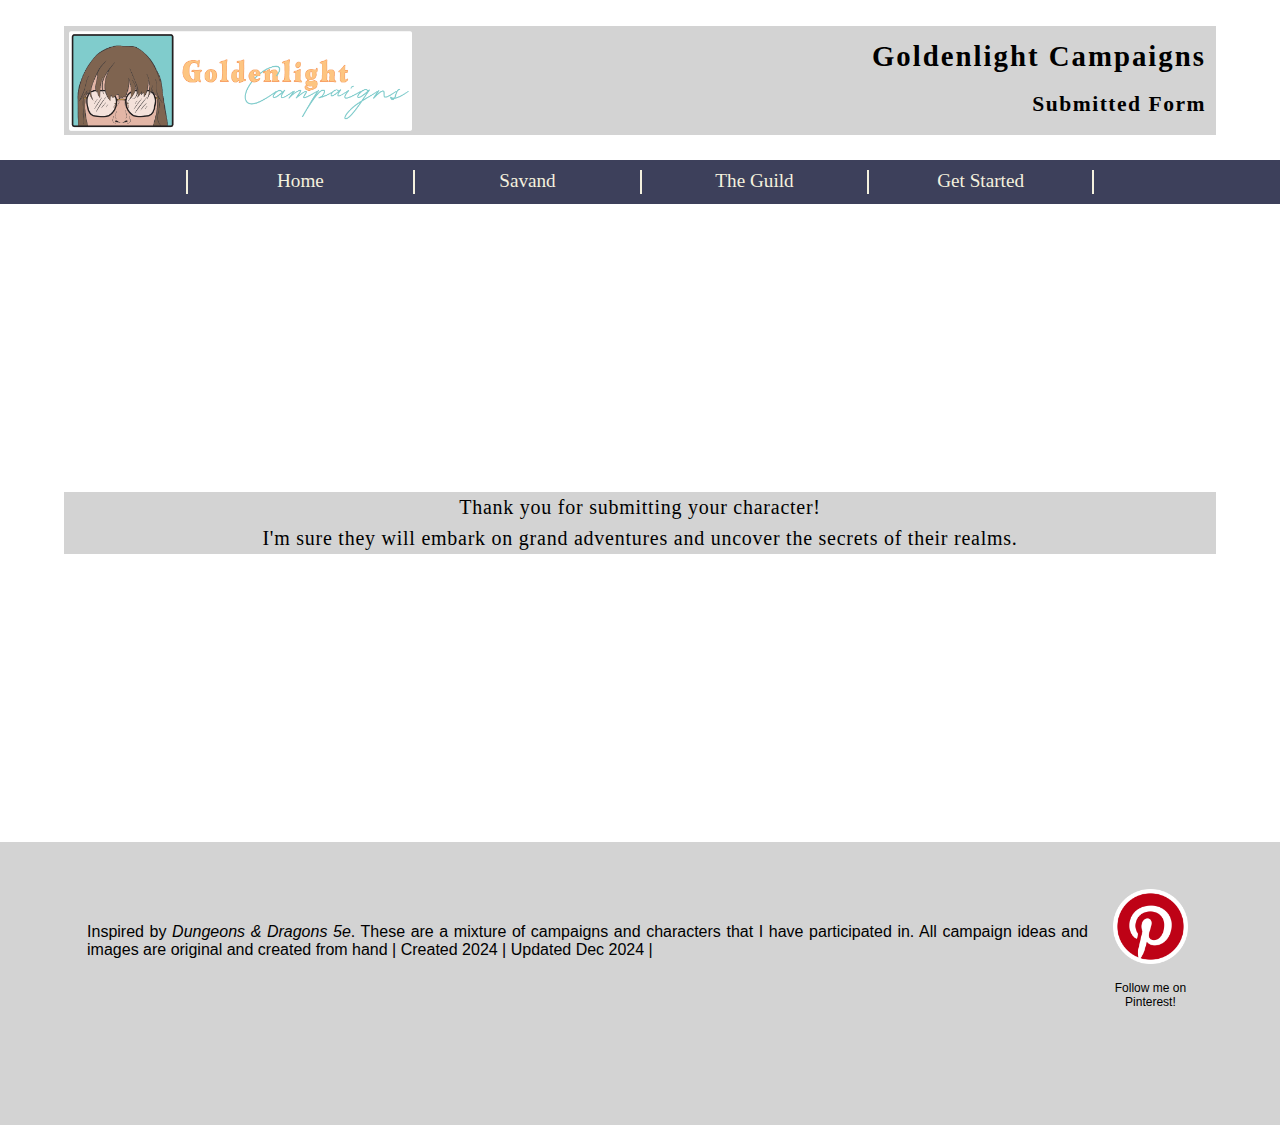
==== commit 15a038c9: "Update everything - Almost done?" ====
--- a/html/Action.html
+++ b/html/Action.html
@@ -38,27 +38,45 @@
 	
 <!--OPEN NAVIGATION -->
 	<nav class="Navigation">
-		<div id="Empty"> <a href="index.html"> TEST </a> </div>
-		<div id="Link1"> <a href="../index.html"> Home </a> </div>
-		<div id="Link2"> <a href="Savand.html"> Savand </a> </div>
-		<div id="Link3"> <a href="TheGuild.html"> The Guild </a> </div>
-		<div id="Link4"> <a href="GetStarted.html"> Get Started </a> </div>
-		<div id="Empty"> <a href="index.html"> TEST </a> </div>
+		<div class="Empty"> <a href="index.html"> TEST </a> </div>
+		<div class="Link1"> <a href="../index.html"> Home </a> 
+			<div class="growUnderline"></div>
+		</div>
+		
+		<div class="Link2"> <a href="Savand.html"> Savand </a> 
+			<div class="growUnderline"></div>
+		</div>
+		
+		<div class="Link3"> <a href="TheGuild.html"> The Guild </a> 
+			<div class="growUnderline"></div>
+		</div>
+		
+		<div class="Link4"> <a href="GetStarted.html"> Get Started </a> 
+			<div class="growUnderline"></div>
+		</div>
+		
+		<div class="Empty"> <a href="index.html"> TEST </a> </div>
 	</nav>
 	
 <!--MESSAGE -->
 	<div id="B2">
-		<p> Thank you for submitting your character! I'm sure they will embark on grand adventures and uncover the secrets of their realms. </p>
+		<p> Thank you for submitting your character!
+		<br>
+		I'm sure they will embark on grand adventures and uncover the secrets of their realms. </p>
 	</div>
 	
 <!--Footer-->
 	<footer>
+		<div id="Test">
 		<div id="Footer1">
-		<p> Inspired by <i> Dungeons & Dragons 5e </i>. These are a mixture of campaigns and characters that I have participated in. All campaign ideas and images are original and created from hand | Created 2024 | Updated Dec 2024 | follow me on Pinterest </p>
+		<p> Inspired by <i> Dungeons & Dragons 5e</i>. These are a mixture of campaigns and characters that I have participated in. All campaign ideas and images are original and created from hand | Created 2024 | Updated Dec 2024 |  </p>
 		</div>
-		<a href="https://pin.it/1ouVN1yfI">
-			<img id="Pinterest" src="../photos/Pinterest.png" alt="Pinterest Link">
-		</a>
+		<div id="Grid2">
+			<a href="https://pin.it/1ouVN1yfI">
+				<img id="Pinterest" src="../photos/Pinterest.png" alt="Pinterest Link">
+			</a>
+			<p id="Follow"> Follow me on Pinterest! </p>		</div>
+		</div>
 	</footer>
 
 </body>
--- a/css/Desktop.css
+++ b/css/Desktop.css
@@ -1,3 +1,10 @@
+/* Color Pallets - 
+#F4F1DE-white 
+#E07A5F-orangered 
+#3D405B-dark blue 
+#8AA89C-green 
+#F0C57F-yellow */
+
 /* Universal */
 @media only screen and (orientation: landscape)
 {
@@ -6,16 +13,12 @@
 	margin: 5%;
 	margin-top: 2%;}
 
-#C1 {border-style:solid;
-	border-width:5px;
-	border-color:red;
+#C1 {
 		display:grid;
 		grid-template-columns: 1fr 1fr;
 		margin-bottom: 25px;}
 
-	#B1Logo {border-style:solid;
-		border-width:5px;
-		border-color:yellow;
+	#B1Logo {
 			margin-right:5%;
 			display: flex;
 			align-items: center;
@@ -27,27 +30,27 @@
 				height:auto;
 				max-height:100px;
 				margin: 0;
+				padding-left: 5px;
+				padding-top: 5px;
 				object-fit: contain;
 				align-self: flex-start;}
 
-	#B2Page {border-style:solid;
-	border-width:5px;
-	border-color:orange;
+	#B2Page {
 		margin-left:5%;
-		max-height: 100px;
-		min-width: 50%;}
+		max-height: 120px;
+		min-width: 50%;
+		margin-top: -10px;
+		}
 
 .Margin2 {margin-left: 5%;
 		margin-right: 5%;}	
 
-nav {border-style:solid;
-	border-width:5px;
-	border-color:red;
+nav {
 		display:grid;
 		grid-template-columns: 1fr 1fr 1fr 1fr 1fr 1fr;
 		justify-content: center;
-		margin-left: -5%;
-		margin-right: -5%;
+		margin-left: -10%;
+		margin-right: -10%;
 		margin-bottom: 25px;
 		padding: 10px;}
 	
@@ -55,262 +58,246 @@
 		padding-left:10px;
 		padding-right:10px;
 		text-align: center;}
-	#Empty {visibility: hidden;}
-
-.Headers {border-style:solid;
-	border-width:5px;
-	border-color:red;
+	
+	.Empty {visibility: hidden;}
+
+.Headers {
 		margin-top: 25px;
-		margin-bottom: 25px;}
-	
-footer {border-style:solid;
-	border-width:5px;
-	border-color:red;
-		margin-left: -5%;
-		margin-right: -5%;
-		margin-top: 15%;
+		margin-bottom: 25px;
+		margin-left: -10%;
+		margin-right: -10%;
+		padding: 5px;}
+	
+footer {
+		margin-left: -10%;
+		margin-right: -10%;
+		margin-bottom: -15%;
+		margin-top: 10%;
+		padding-bottom: 15%;
+		padding-top: 10px;
 		height: 100px;
-		display:grid;
-		grid-template-columns: 1fr .15fr;
-		display:flex;
-		align-items: center;
-		justify-content: center;}
-		
-		#Footer1 {border-style:solid;
-			border-width:5px;
-			border-color:red;
-			max-width: 1080px;}
+		}
+		
+		#Test {
+				margin-left: 10%;
+				margin-right: 10%;
+				display:grid;
+				grid-template-columns: 1fr .15fr;
+				display:flex;
+				align-items: center;
+				justify-content: center;
+				gap: 20px;}
+		
+		#Footer1 {
+			max-width: 1080px;
+			margin-top: 5%;}
+		
+		#Grid2 {text-align: center;
+					margin-bottom: -7%;
+					}
 		
 		#Pinterest {width:50%;
 					margin: auto;
 					display:block;
-					max-height: 100px;
+					max-height: 75px;
 					width:auto;
 					min-height: 50px;
-					height:auto;}
-
-/* Page 1 */
-
-#B2Intro {border-style:solid;
-	border-width:5px;
-	border-color:red;
-		display:grid;
-		grid-template-columns: 1fr 1fr;}
-
-	#B21 {border-style:solid;
-	border-width:5px;
-	border-color:yellow;
+					height:auto;
+					padding: 5px;
+					}
+
+#Navigation {text-align:center;
+			margin-left: 35%;
+			margin-right: 35%;}
+	
+/* Home */
+#WholeScreen1 {
+	margin-left: -7%;
+	margin-right: -7%;
+	padding-top: 25px;
+	padding-bottom: 25px;}
+	
+#B21 p {width: 50%;
+		margin: 0 auto;}
+
+#B2Intro {
+		margin-left:10%;
+		margin-right:10%;
+		display:grid;
+		grid-template-columns: 1fr 0.5fr;}
+
+	#B21 {
 	text-align: center;}
 	
-		video {border-style:solid;
-		border-width:5px;
-		border-color:green;
-			width: 500px;}
-	
-	#IntroB22 {border-style:solid;
-			border-width:5px;
-			border-color:orange;
+		video {
+			width: 90%;
+			min-width: 500px;}
+	
+	#IntroB22 {
 				margin: 10px auto;
 				max-width:90%;
-				max-height: 400px;
+				max-height: 100%;
 				display:flex;
 				align-items: center;
 				justify-content: center;}
 		
-#B3Savand {border-style:solid;
-	border-width:5px;
-	border-color:red;}
-	
-	#P1Savand {border-style:solid;
-	border-width:5px;
-	border-color:yellow;
-		width:90%;}
-	
-#B4Goldenlight {border-style:solid;
-	border-width:5px;
-	border-color:red;
+#B3Savand {
+		margin-top: 25px;
+		margin-bottom: 25px;
+		padding: 10px;}
+	
+	#P1Savand {
+		width:90%;
+		margin-bottom: 25px;}
+	
+#B4Goldenlight {
 		display:grid;
 		grid-template-columns: 1fr 1fr;}
 	
-	#GoldenIntro {border-style:solid;
-	border-width:5px;
-	border-color:yellow;}
-	
-	#GoldenPic {border-style:solid;
-	border-width:5px;
-	border-color:orange;}
+	#GoldenIntro {padding: 10px;}
+	
+	#GoldenPic {}
 		
 		#P2Guild {width:100%;}
 	
 /* Action Form Page */
 
-#B2 {border-style:solid;
-	border-width:5px;
-	border-color:red;
+#B2 {
 		margin-top: 25%;
 		margin-bottom: 25%;}
 
 /* Savand */
 
-#B2History {border-style:solid;
-	border-width:5px;
-	border-color:red;
-		margin-bottom: 25px;}
-
-#Otrar {border-style:solid;
-	border-width:5px;
-	border-color:red;
+#B2History {
+		margin-bottom: 25px;
+		margin-left:5%;
+		margin-right:5%;}
+
+#Otrar {
 		display:grid;
 		grid-template-columns: 350px 1fr;
 		gap: 15px;
-		margin-bottom: 25px;}
-		
-	
-	#OInfo {border-style:solid;
-	border-width:5px;
-	border-color:yellow;
-		}
-	
-	#OPic {border-style:solid;
-	border-width:5px;
-	border-color:orange;
-		display: flex;
-		overflow: hidden;}
+		margin-bottom: 25px;
+		margin-top: 25px;}
+		
+	
+	#OInfo {
+		margin: 10px;}
+	
+	#OPic {
+		display: flex;
+		overflow: hidden;
+		margin: 10px;}
 		
 		#POtrar {max-width: 100%;
 			height: auto;
 			object-fit: scale-down;}
 
-#Taradlands {border-style:solid;
-	border-width:5px;
-	border-color:red;
+#Taradlands {
 		display:grid;
 		grid-template-columns: 350px 1fr;
 		gap: 15px;
 		margin-bottom: 25px;}
 	
-	#TInfo {border-style:solid;
-	border-width:5px;
-	border-color:yellow;}
-
-	
-	#TPic {border-style:solid;
-	border-width:5px;
-	border-color:orange;
-		display: flex;
-		overflow: hidden;
-		}
+	#TInfo {
+		margin: 10px;}
+
+	
+	#TPic {
+		display: flex;
+		overflow: hidden;
+		margin: 10px;}
 		
 		#PTaradlands {max-height:750px;
 			width: auto;
 			object-fit: contain;
 			margin: 0 auto;}
 
-#Thiir {border-style:solid;
-	border-width:5px;
-	border-color:red;
+#Thiir {
 		display:grid;
 		grid-template-columns: 350px 1fr;
 		gap: 15px;
 		margin-bottom: 25px;}
 	
-	#ThInfo {border-style:solid;
-	border-width:5px;
-	border-color:yellow;}
-	
-	#ThPic {border-style:solid;
-	border-width:5px;
-	border-color:orange;
-		display: flex;
-		overflow: hidden;}
+	#ThInfo {
+		margin: 10px;}
+	
+	#ThPic {
+		display: flex;
+		overflow: hidden;
+		margin: 10px;}
 		
 		#PThiir {max-width: 100%;
 			height: auto;
 			object-fit: scale-down;}
 	
-#Floura {border-style:solid;
-	border-width:5px;
-	border-color:red;
+#Floura {
 		display:grid;
 		grid-template-columns: 350px 1fr;
 		gap: 15px;
 		margin-bottom: 25px;}
 	
-	#FInfo {border-style:solid;
-	border-width:5px;
-	border-color:yellow;}
-	
-	#FPic {border-style:solid;
-	border-width:5px;
-	border-color:orange;
-		display: flex;
-		overflow: hidden;}
+	#FInfo {
+		margin: 10px;}
+	
+	#FPic {
+		display: flex;
+		overflow: hidden;
+		margin: 10px;}
 	
 		#PFloura {max-width: 100%;
 			height: auto;
 			object-fit: scale-down;}
 	
-#Findlaire {border-style:solid;
-	border-width:5px;
-	border-color:red;
+#Findlaire {
 		display:grid;
 		grid-template-columns: 350px 1fr;
 		gap: 15px;
 		margin-bottom: 25px;}
 	
-	#FiInfo {border-style:solid;
-	border-width:5px;
-	border-color:yellow;}
-	
-	#FiPic {border-style:solid;
-	border-width:5px;
-	border-color:orange;
-		display: flex;
-		overflow: hidden;}
+	#FiInfo {
+		margin: 10px;}
+	
+	#FiPic {
+		display: flex;
+		overflow: hidden;
+		margin: 10px;}
 	
 		#PFindlaire {max-height:750px;
 			width: auto;
 			object-fit: contain;
 			margin: 0 auto;}
 	
-#Sirdaz {border-style:solid;
-	border-width:5px;
-	border-color:red;
+#Sirdaz {
 		display:grid;
 		grid-template-columns: 350px 1fr;
 		gap: 15px;
 		margin-bottom: 25px;}
 	
-	#SInfo {border-style:solid;
-	border-width:5px;
-	border-color:yellow;}
-	
-	#SPic {border-style:solid;
-	border-width:5px;
-	border-color:orange;
-		display: flex;
-		overflow: hidden;}
+	#SInfo {
+		margin: 10px;}
+	
+	#SPic {
+		display: flex;
+		overflow: hidden;
+		margin: 10px;}
 	
 		#PSirdaz {max-width: 100%;
 			height: auto;
 			object-fit: scale-down;}
 	
-#Shonia {border-style:solid;
-	border-width:5px;
-	border-color:red;
+#Shonia {
 		display:grid;
 		grid-template-columns: 350px 1fr;
 		gap: 15px;}
 	
-	#ShInfo {border-style:solid;
-	border-width:5px;
-	border-color:yellow;}
-	
-	#ShPic {border-style:solid;
-	border-width:5px;
-	border-color:orange;
-		display: flex;
-		overflow: hidden;}
+	#ShInfo {
+		margin: 10px;}
+	
+	#ShPic {
+		display: flex;
+		overflow: hidden;
+		margin: 10px;}
 	
 		#PShonia {max-width: 100%;
 			height: auto;
@@ -318,149 +305,123 @@
 	
 /* The Guild */
 
-#C2 {border-style:solid;
-	border-width:5px;
-	border-color:red;}
-	
-	#Mae {border-style:solid;
-	border-width:5px;
-	border-color:orange;
+#C2 { }
+	
+	#Mae {
 		display:grid;
 		grid-template-columns: 1fr 0.5fr;
-		max-height: 375px;
+		max-height: 400px;
 		margin-bottom:25px;}
 	
-		#MInfo {border-style:solid;
-		border-width:5px;
-		border-color:yellow;
+		#MInfo {
 			margin-right:10px;
-			max-height: 375px;}
-		
-		#MPic{border-style:solid;
-		border-width:5px;
-		border-color:green;
+			max-height: 375px;
+			margin: 10px;}
+		
+		#MPic{
 			margin-left:10px;
-			max-height: 375px;}
+			max-height: 375px;
+			margin: 10px;}
 		
 			#PMae {width:100%;
 				max-height: 375px;
 				object-fit: scale-down;}
 		
-	#Timber {border-style:solid;
-	border-width:5px;
-	border-color:orange;
+	#Timber {
 		display:grid;
 		grid-template-columns: 1fr 0.5fr;
-		max-height: 375px;
+		max-height: 400px;
 		margin-bottom:25px;}
 	
-		#TimInfo {border-style:solid;
-		border-width:5px;
-		border-color:yellow;
+		#TimInfo {
 			margin-right:10px;
-			max-height: 375px;}
-		
-		#TimPic{border-style:solid;
-		border-width:5px;
-		border-color:green;
+			max-height: 375px;
+			margin: 10px;}
+		
+		#TimPic{
 			margin-left:10px;
-			max-height: 375px;}
+			max-height: 375px;
+			margin: 10px;}
 			
 			#PTimber {width:100%;
 				max-height: 375px;
 				object-fit: scale-down;}
 		
-	#Liz {border-style:solid;
-	border-width:5px;
-	border-color:orange;
+	#Liz {
 		display:grid;
 		grid-template-columns: 1fr 0.5fr;
-		max-height: 375px;
+		max-height: 450px;
 		margin-bottom:25px;}
 	
-		#LInfo {border-style:solid;
-		border-width:5px;
-		border-color:yellow;
+		#LInfo {
 			margin-right:10px;
-			max-height: 375px;}
-		
-		#LPic{border-style:solid;
-		border-width:5px;
-		border-color:green;
+			max-height: 400px;
+			margin: 10px;}
+		
+		#LPic{
 			margin-left:10px;
-			max-height: 375px;}
+			max-height: 375px;
+			margin: 10px;}
 		
 			#PLiz {width:100%;
 				max-height: 375px;
 				object-fit: scale-down;}
 		
-	#Onyx {border-style:solid;
-	border-width:5px;
-	border-color:orange;
+	#Onyx {
 		display:grid;
 		grid-template-columns: 1fr 0.5fr;
-		max-height: 375px;
+		max-height: 400px;
 		margin-bottom:25px;}
 	
-		#OnyInfo {border-style:solid;
-		border-width:5px;
-		border-color:yellow;
+		#OnyInfo {
 			margin-right:10px;
-			max-height: 375px;}
-		
-		#OnyPic{border-style:solid;
-		border-width:5px;
-		border-color:green;
+			max-height: 375px;
+			margin: 10px;}
+		
+		#OnyPic{
 			margin-left:10px;
-			max-height: 375px;}
+			max-height: 375px;
+			margin: 10px;}
 		
 		#POnyx {width:100%;
 				max-height: 375px;
 				object-fit: scale-down;}
 	
-	#Luna {border-style:solid;
-	border-width:5px;
-	border-color:orange;
+	#Luna {
 		display:grid;
 		grid-template-columns: 1fr 0.5fr;
-		max-height: 375px;
+		max-height: 400px;
 		margin-bottom:25px;}
 	
-		#LuInfo {border-style:solid;
-		border-width:5px;
-		border-color:yellow;
+		#LuInfo {
 			margin-right:10px;
-			max-height: 375px;}
-		
-		#LuPic{border-style:solid;
-		border-width:5px;
-		border-color:green;
+			max-height: 375px;
+			margin: 10px;}
+		
+		#LuPic{
 			margin-left:10px;
-			max-height: 375px;}
+			max-height: 375px;
+			margin: 10px;}
 		
 			#PLuna {width:100%;
 				max-height: 375px;
 				object-fit: scale-down;}
 		
-	#Irnek {border-style:solid;
-	border-width:5px;
-	border-color:orange;
+	#Irnek {
 		display:grid;
 		grid-template-columns: 1fr 0.5fr;
-		max-height: 375px;
+		max-height: 450px;
 		}
 	
-		#IrInfo {border-style:solid;
-		border-width:5px;
-		border-color:yellow;
+		#IrInfo {
 			margin-right:10px;
-			max-height: 375px;}
-		
-		#IrPic{border-style:solid;
-		border-width:5px;
-		border-color:green;
+			max-height: 415px;
+			margin: 10px;}
+		
+		#IrPic{
 			margin-left:10px;
-			max-height: 375px;}
+			max-height: 375px;
+			margin: 10px;}
 		
 			#PIrnek {width:100%;
 				max-height: 375px;
@@ -468,77 +429,59 @@
 		
 /* Get Started */
 
-#C3 {border-style:solid;
-	border-width:5px;
-	border-color:red;
-		display:grid;
-		grid-template-columns: 1.25fr .75fr;}
-	
-	#Creator {border-style:solid;
-	border-width:5px;
-	border-color:yellow;
+#C3 {
+		display:grid;
+		grid-template-columns: .85fr 1fr;}
+	
+	#Creator {
 		margin: 10px;
 		padding: 25px;}
 	
-		#Form1 {border-style:solid;
-		border-width:5px;
-		border-color:orange;}
-		
-		#Form2{border-style:solid;
-		border-width:5px;
-		border-color:orange;
+		#Form1 { }
+		
+		#Form2{
 			margin-top: 25px;}
 		
-		#Form3{border-style:solid;
-		border-width:5px;
-		border-color:orange;
+		#Form3{
 			margin-top: 25px;}
 		
-		#Form4{border-style:solid;
-		border-width:5px;
-		border-color:orange;
-			margin-top: 25px;}
-	
-	#Resources {border-style:solid;
-	border-width:5px;
-	border-color:green;}
-
-#C4 {border-style:solid;
-	border-width:5px;
-	border-color:red;
+		#Form4{ }
+	
+	#Resources {
+		margin: 10px;}
+
+#C4 {
 		display:grid;
 		grid-template-columns: 1fr 1fr;
 		gap: 15px;}
 	
-	#RefClass {border-style:solid;
-	border-width:5px;
-	border-color:orange;
+	#RefClass {
+		margin-top: 10px;
+		margin-left: 10px;
+		margin-right: 5px;
 		margin-bottom: 15px;}
 	
-	#RefRaces {border-style:solid;
-	border-width:5px;
-	border-color:yellow;
+	#RefRaces {
+		margin-top: 10px;
+		margin-left: 5px;
+		margin-right: 10px;
 		margin-bottom: 15px;}
 	
-	#RefAbility {border-style:solid;
-	border-width:5px;
-	border-color:green;
-		margin-bottom: 25px;}
-	
-#C5 {border-style:solid;
-	border-width:5px;
-	border-color:red;}
+	#RefAbility {
+		margin-bottom: 15px;
+		margin-top: 15px;}
+	
+#C5 { }
 }
 	
 	
 /* Media Querry As Landscape Website gets smaller */
 
 	/* Page 1 */
-		@media only screen and (max-width: 1080px)
+		@media only screen and (max-width: 1150px)
 			{#B2Intro {
-			max-height: 675px;
-			grid-template-columns: 1fr;
-			grid-template-rows: 1fr 1fr;}
+			height: auto;
+			grid-template-columns: 1fr;}
 			}
 	/* Page 2 */
 		@media only screen and (max-width: 1250px)
--- a/css/Color.css
+++ b/css/Color.css
@@ -0,0 +1,364 @@
+/*Fonts*/
+	@font-face {
+		font-family:'Aloevera-OVoWO';
+		src: url('../Font/Aloevera-OVoWO.ttf');}
+
+/*Universal*/
+p, ul {font-family:optima,verdana,arial;
+		font-size: 100%;}
+
+h1 {font-family: cursive, "brush script MT";
+	letter-spacing: .5px;}
+
+h3 {font-family:optima,verdana,arial;}
+
+#C1 {background-color: lightgrey;}
+
+	div#B2Page {font-size: 90%;
+		text-align: right;
+		padding-top: 5px;
+		padding-right: 10px;
+		}
+		
+		#B2Page>h1 {
+				letter-spacing: 2px;}
+		#B2Page>h2 {letter-spacing: 1.5px;}
+
+		
+		@media only screen and (max-width: 755px)
+			{
+				#B2Page>h1 {
+				font-size: 163%;
+				padding-top:7px;
+				letter-spacing: .25px;}
+				#B2Page>h2 {
+				font-size: 130%;
+				letter-spacing: 0px;}
+			}
+	
+nav {background-color: #3D405B;
+		font-size: 120%;}
+	
+	/* Underline Box Nav */
+	.growUnderline {
+		margin: 0px;
+		padding: 0px;
+ 		height: 2px;
+ 		width: 100%;
+	  background-color: #F4F1DE;
+	  transform: scaleX(0); 
+	  transition: transform 0.5s;}
+	
+	.Link1 {border-left: 2px solid #F4F1DE;
+		padding:0px;}
+	
+		.Link1:hover .growUnderline{
+  			transform: scaleX(.75);}
+  			
+		.Link1 a {color: #F4F1DE;
+			text-decoration: none;}
+			
+	.Link2 {border-left: 2px solid #F4F1DE;}
+	
+		.Link2:hover .growUnderline{
+  			transform: scaleX(.75);}
+		
+		.Link2 a {color: #F4F1DE;
+			text-decoration: none;}
+			
+	.Link3 {border-left: 2px solid #F4F1DE;}
+	
+		.Link3:hover .growUnderline{
+  			transform: scaleX(.75);}
+  			
+		.Link3 a {color: #F4F1DE;
+			text-decoration: none;}
+			
+	.Link4 {border-left: 2px solid #F4F1DE;}
+	
+		.Link4:hover .growUnderline{
+  			transform: scaleX(.75);}
+  			
+		.Link4 a {color: #F4F1DE;
+			text-decoration: none;}
+			
+	.Link4 {border-right: 2px solid #F4F1DE;}
+
+footer {background-color: lightgrey;} 
+	
+	#Footer1 {text-align: justify;}
+	
+	#Grid2 {}
+	
+	#Grid2 p#Follow {font-size: 12px;}
+
+h2 {font-family:'Aloevera-OVoWO';
+	letter-spacing: .75px;}
+
+/* Bottom Nav */
+#Navigation {background-color: #3D405B;
+			padding: 10px;
+			width: auto;}
+	
+	#Navigation a {color: #F4F1DE;
+			text-decoration: none;
+			}
+
+/* Home */
+#WholeScreen1 {background-color: lightgrey;}
+
+#B21 p {background-color: lightgrey;
+		text-align: center;}
+
+#IntroB22 {background-color: lightgrey;
+			line-height: 140%;
+			text-align: justify;}
+
+#B3Savand {background-color: lightgrey;
+			line-height: 155%;}
+	
+	#B3Savand h2 {text-align:center;}
+	
+	#B3Savand p {text-align:justify;}
+
+#B4Goldenlight {background-color: lightgrey;}
+	
+	#GoldenIntro h2{text-align: center;}
+	
+	#GoldenIntro p{line-height: 155%;
+					text-align: justify;}
+
+/*Action Page*/
+
+#B2 {background-color: lightgrey;
+	font-size: 125%;
+	text-align: center;}
+	
+	#B2 p {font-family: 'Aloevera-OVoWO';
+	line-height: 155%;
+	letter-spacing: .75px;}
+
+/*Savand*/
+
+#B2History {background-color: lightgrey;}
+	
+	#B2History h2 {text-align: center;}
+	
+	#B2History p {text-align: justify;}
+
+#Otrar {background-color: lightgrey;}
+	
+	#OInfo {background-color: lightgrey;}
+	
+	#OInfo h2 {text-align: center;}
+
+#Taradlands {background-color: lightgrey;}
+	
+	#TInfo {background-color: lightgrey;}
+	
+	#TInfo h2 {text-align: center;}
+
+#Thiir {background-color: lightgrey;}
+	
+	#ThInfo {background-color: lightgrey;}
+	
+	#ThInfo h2 {text-align: center;}
+
+#Floura {background-color: lightgrey;}
+	
+	#FInfo {background-color: lightgrey;}
+	
+	#FInfo h2 {text-align: center;}
+
+#Findlaire {background-color: lightgrey;}
+	
+	#FiInfo {background-color: lightgrey;}
+	
+	#FiInfo h2 {text-align: center;}
+
+#Sirdaz {background-color: lightgrey;}
+	
+	#SInfo {background-color: lightgrey;}
+	
+	#SInfo h2 {text-align: center;}
+
+#Shonia {background-color: lightgrey;}
+	
+	#ShInfo {background-color: lightgrey;}
+	
+	#ShInfo h2 {text-align: center;}
+
+.Info {text-align: justify;
+		line-height: 135%;}
+
+/*The Guild*/
+
+#Mae {background-color: lightgrey;}
+
+	#MInfo p{font-size: 110%;}
+	
+	#MInfo ul{line-height: 155%;
+			text-align: justify;}
+			
+	#MInfo li {padding:3px;}
+
+#Timber {background-color: lightgrey;}
+
+	#TimInfo p{font-size: 110%;}
+	
+	#TimInfo ul{line-height: 155%;
+			text-align: justify;}
+			
+	#TimInfo li {padding:3px;}
+
+#Liz {background-color: lightgrey;}
+
+	#LInfo p{font-size: 110%;}
+	
+	#LInfo ul{line-height: 155%;
+			text-align: justify;}
+			
+	#LInfo li {padding:3px;}
+
+#Onyx {background-color: lightgrey;}
+
+	#OnyInfo p{font-size: 110%;}
+	
+	#OnyInfo ul{line-height: 155%;
+			text-align: justify;}
+			
+	#OnyInfo li {padding:3px;}
+
+#Luna {background-color: lightgrey;}
+	
+	#LuInfo p{font-size: 110%;}
+	
+	#LuInfo ul{line-height: 155%;
+			text-align: justify;}
+			
+	#LuInfo li {padding:3px;}
+
+#Irnek {background-color: lightgrey;}
+
+	#IrInfo p{font-size: 110%;}
+	
+	#IrInfo ul{line-height: 155%;
+			text-align: justify;}
+	
+	#IrInfo li {padding:3px;}
+/*Get Started*/
+
+#Creator {background-color: lightgrey;}
+	
+	#Form1 {background-color: pink;
+			line-height: 200%;
+			padding:10px;}
+	
+	#Form2 {background-color: pink;
+			line-height: 200%;
+			padding:10px;}
+			
+		#Form2 p {font-size: 85%;}
+		
+		#Scores {text-align: justify;
+				margin-left:10%;
+				margin-right:10%;
+				font-size: 100%;}
+	
+	#Form3 {background-color: pink;
+			line-height: 200%;
+			padding:10px;}
+			
+		#BoxInfo:focus {background-color: lightgrey;}
+		
+	#Form4 {line-height: 200%;
+			padding:10px;}
+			
+		input#submit:hover {background-color: darkgrey;}
+	
+#Resources {background-color: lightgrey;
+			padding: 10px;}
+		
+		#Resources p {line-height: 155%;
+						text-align: justify;
+						margin-top: -2%;}
+						
+		#Resources a {text-decoration: none;}
+
+		
+		#Resources h2 {text-align:center;}
+		
+		#Resources p.Label {font-family: cursive, "brush script MT";
+				letter-spacing: .5px;
+				text-align: center;
+				margin-bottom: 3%;
+				font-weight: bold;}
+		
+.Headers {background-color: lightgrey;
+		text-align: center;}
+		
+#RefClass {background-color: lightgrey;
+			padding:10px;
+			}
+
+	#RefClass p {line-height: 155%;
+						text-align: justify;
+						margin: -2px;
+						margin-right:5%;
+						margin-left:5%;
+						margin-bottom: 2%;}
+		
+		#RefClass h3 {text-align:center;}
+		
+		#RefClass em.Label {font-family: cursive, "brush script MT";
+				letter-spacing: .5px;
+				text-align: center;
+				margin-bottom: 3%;
+				font-weight: bold;}
+
+#RefRaces {background-color: lightgrey;
+			padding: 10px;}
+			
+		#RefRaces p {line-height: 155%;
+						text-align: justify;
+						margin: -2px;
+						margin-right:5%;
+						margin-left:5%;
+						margin-bottom: 2%;}
+		
+		#RefRaces h3 {text-align:center;}
+		
+		#RefRaces em.Label {font-family: cursive, "brush script MT";
+				letter-spacing: .5px;
+				text-align: center;
+				margin-bottom: 3%;
+				font-weight: bold;}
+
+#RefAbility {background-color: lightgrey;
+			padding: 10px;}
+		
+		#RefAbility p {line-height: 155%;
+						text-align: justify;
+						margin: -2px;
+						margin-right:5%;
+						margin-left:5%;
+						margin-bottom: 2%;}
+		
+		#RefAbility h3 {text-align:center;}
+		
+		#RefAbility em.Label {font-family: cursive, "brush script MT";
+				letter-spacing: .5px;
+				text-align: center;
+				margin-bottom: 3%;
+				font-weight: bold;}
+
+#C5 {background-color: lightgrey;
+	padding: 10px;}
+	
+	#C5 h2 {text-align: center;}
+	
+	#C5 p {text-align: justify;
+			line-height: 155%}
+			
+	#C5 a {text-decoration: none;}
+						--- a/css/Mobile.css
+++ b/css/Mobile.css
@@ -4,16 +4,17 @@
 	margin: 5%;
 	margin-top: 2%;}
 
-#C1 {border-style:solid;
-	border-width:5px;
-	border-color:red;
+#C1 {
 		display:grid;
 		grid-template-columns: 1fr 1fr;
 		margin-bottom: 25px;}
 
-	#B1Logo {border-style:solid;
-		border-width:5px;
-		border-color:yellow;
+@media only screen and (max-width: 735px)
+			{#C2 {
+				padding:10px;}
+			}
+
+	#B1Logo {
 			margin-right:5%;
 			display: flex;
 			align-items: center;
@@ -25,27 +26,26 @@
 				height:auto;
 				max-height:100px;
 				margin: 0;
+				padding-left: 5px;
+				padding-top: 5px;
 				object-fit: contain;
 				align-self: flex-start;}
 
-	#B2Page {border-style:solid;
-	border-width:5px;
-	border-color:orange;
+	#B2Page {
 		margin-left:5%;
-		max-height: 100px;
-		min-width: 50%;}
+		max-height: 120px;
+		min-width: 50%;
+		margin-top: -10px;}
 
 .Margin2 {margin-left: 5%;
 		margin-right: 5%;}	
 
-nav {border-style:solid;
-	border-width:5px;
-	border-color:red;
+nav {
 		display:grid;
 		grid-template-columns: 1fr 1fr 1fr 1fr 1fr 1fr;
 		justify-content: center;
-		margin-left: -5%;
-		margin-right: -5%;
+		margin-left: -10%;
+		margin-right: -10%;
 		margin-bottom: 25px;
 		padding: 10px;}
 	
@@ -53,275 +53,261 @@
 		padding-left:10px;
 		padding-right:10px;
 		text-align: center;}
-	#Empty {visibility: hidden;}
-
-.Headers {border-style:solid;
-	border-width:5px;
-	border-color:red;
+	
+	.Empty {visibility: hidden;}
+
+.Headers {
 		margin-top: 25px;
-		margin-bottom: 25px;}
-	
-footer {border-style:solid;
-	border-width:5px;
-	border-color:red;
-		margin-left: -5%;
-		margin-right: -5%;
+		margin-bottom: 25px;
+		margin-left: -10%;
+		margin-right: -10%;}
+	
+footer {
+		margin-left: -10%;
+		margin-right: -10%;
 		margin-top: 15%;
-		height: 100px;
-		display:grid;
-		grid-template-columns: 1fr .15fr;
-		display:flex;
-		align-items: center;
-		justify-content: center;}
-		
-		#Footer1 {border-style:solid;
-			border-width:5px;
-			border-color:red;
-			max-width: 1080px;}
+		margin-bottom: -15%;
+		padding-bottom: 15%;
+		padding-top:10px;
+		height: 100px;}
+		
+		#Test {
+				margin-left: 10%;
+				margin-right: 10%;
+				display:grid;
+				grid-template-columns: 1fr .15fr;
+				display:flex;
+				align-items: center;
+				justify-content: center;
+				gap: 20px;}
+		
+		#Footer1 {
+			max-width: 1080px;
+			margin-top: 5%;}
+			
+		#Grid2 {text-align: center;
+				margin-bottom: -7%;}
 		
 		#Pinterest {width:50%;
 					margin: auto;
 					display:block;
-					max-height: 100px;
+					max-height: 75px;
 					width:auto;
 					min-height: 50px;
-					height:auto;}
+					height:auto;
+					padding: 5px;}
+
+#Navigation {text-align:center;
+			margin-left: 35%;
+			margin-right: 35%;}
+		
+		Div#Navigation {flex: 1;
+		padding: 10px;
+		text-align: center;}
 
 /* Page 1 */
-
-#B2Intro {
-			max-height: 675px;
-			grid-template-columns: 1fr;
-			grid-template-rows: 1fr 1fr;}
-
-	#B21 {border-style:solid;
-	border-width:5px;
-	border-color:yellow;
+	#WholeScreen1 {
+			margin-left: -7%;
+			margin-right: -7%;
+			padding-top: 25px;
+			padding-bottom: 25px;}
+	
+	#B21 p {width: 50%;
+		margin: 0 auto;}
+
+
+	#B2Intro {
+			margin-left:10%;
+			margin-right:10%;
+			max-height: 100%;
+			grid-template-columns: 1fr;}
+
+	#B21 {
 	text-align: center;}
 	
-		video {border-style:solid;
-		border-width:5px;
-		border-color:green;
-			width: 500px;}
-	
-	#IntroB22 {border-style:solid;
-			border-width:5px;
-			border-color:orange;
+		video {
+			width: 90%;
+			min-width: 500px;}
+	
+	#IntroB22 {
 				margin: 10px auto;
 				max-width:90%;
-				max-height: 400px;
+				max-height: 100%;
 				display:flex;
 				align-items: center;
 				justify-content: center;}
 		
-#B3Savand {border-style:solid;
-	border-width:5px;
-	border-color:red;}
-	
-	#P1Savand {border-style:solid;
-	border-width:5px;
-	border-color:yellow;
-		width:90%;}
-	
-#B4Goldenlight {border-style:solid;
-	border-width:5px;
-	border-color:red;
+#B3Savand {
+		margin-top: 25px;
+		margin-bottom: 25px;}
+	
+	#P1Savand {
+		width:90%;
+		margin-bottom: 25px;}
+	
+#B4Goldenlight {
 		display:grid;
 		grid-template-columns: 1fr;}
 	
-	#GoldenIntro {border-style:solid;
-	border-width:5px;
-	border-color:yellow;}
-	
-	#GoldenPic {border-style:solid;
-	border-width:5px;
-	border-color:orange;
+	#GoldenIntro { }
+	
+	#GoldenPic {
 		margin: 0 auto;}
 		
 		#P2Guild {max-height:100%;}
 	
 /* Action Form Page */
 
-#B2 {border-style:solid;
-	border-width:5px;
-	border-color:red;
+#B2 {
 		margin-top: 25%;
 		margin-bottom: 25%;}
 
 /* Savand */
 
-#B2History {border-style:solid;
-	border-width:5px;
-	border-color:red;
-		margin-bottom: 25px;}
-
-#Otrar {border-style:solid;
-	border-width:5px;
-	border-color:red;
-		display:grid;
-		grid-template-columns: 1fr;
-		gap: 15px;
-		margin-bottom: 25px;}
-		
-	
-	#OInfo {border-style:solid;
-	border-width:5px;
-	border-color:yellow;
-		height:auto;
-		width:auto;}
-	
-	#OPic {border-style:solid;
-	border-width:5px;
-	border-color:orange;
-		display: flex;
-		overflow: hidden;}
+#B2History {
+		margin-bottom: 25px;
+		margin-left:5%;
+		margin-right:5%;}
+
+#Otrar {
+		display:grid;
+		grid-template-columns: 1fr;
+		gap: 15px;
+		margin-bottom: 25px;
+		margin-top: 25px;}
+		
+	
+	#OInfo {
+		height:auto;
+		width:auto;
+		margin: 10px;}
+	
+	#OPic {
+		display: flex;
+		overflow: hidden;
+		margin: 10px;}
 		
 		#POtrar {max-width: 100%;
 			height: auto;
 			object-fit: scale-down;}
 
-#Taradlands {border-style:solid;
-	border-width:5px;
-	border-color:red;
-		display:grid;
-		grid-template-columns: 1fr;
-		gap: 15px;
-		margin-bottom: 25px;}
-	
-	#TInfo {border-style:solid;
-	border-width:5px;
-	border-color:yellow;
-		height:auto;
-		width:auto;}
-
-	
-	#TPic {border-style:solid;
-	border-width:5px;
-	border-color:orange;
-		display: flex;
-		overflow: hidden;
-		}
+#Taradlands {
+		display:grid;
+		grid-template-columns: 1fr;
+		gap: 15px;
+		margin-bottom: 25px;}
+	
+	#TInfo {
+		height:auto;
+		width:auto;
+		margin: 10px;}
+
+	
+	#TPic {
+		display: flex;
+		overflow: hidden;
+		margin: 10px;}
 		
 		#PTaradlands {max-height:750px;
 			width: auto;
 			object-fit: contain;
 			margin: 0 auto;}
 
-#Thiir {border-style:solid;
-	border-width:5px;
-	border-color:red;
-		display:grid;
-		grid-template-columns: 1fr;
-		gap: 15px;
-		margin-bottom: 25px;}
-	
-	#ThInfo {border-style:solid;
-	border-width:5px;
-	border-color:yellow;
-		height:auto;
-		width:auto;}
-	
-	#ThPic {border-style:solid;
-	border-width:5px;
-	border-color:orange;
-		display: flex;
-		overflow: hidden;}
+#Thiir {
+		display:grid;
+		grid-template-columns: 1fr;
+		gap: 15px;
+		margin-bottom: 25px;}
+	
+	#ThInfo {
+		height:auto;
+		width:auto;
+		margin: 10px;}
+	
+	#ThPic {
+		display: flex;
+		overflow: hidden;
+		margin: 10px;}
 		
 		#PThiir {max-width: 100%;
 			height: auto;
 			object-fit: scale-down;}
 	
-#Floura {border-style:solid;
-	border-width:5px;
-	border-color:red;
-		display:grid;
-		grid-template-columns: 1fr;
-		gap: 15px;
-		margin-bottom: 25px;}
-	
-	#FInfo {border-style:solid;
-	border-width:5px;
-	border-color:yellow;
-		height:auto;
-		width:auto;}
-	
-	#FPic {border-style:solid;
-	border-width:5px;
-	border-color:orange;
-		display: flex;
-		overflow: hidden;}
+#Floura {
+		display:grid;
+		grid-template-columns: 1fr;
+		gap: 15px;
+		margin-bottom: 25px;}
+	
+	#FInfo {
+		height:auto;
+		width:auto;
+		margin: 10px;}
+	
+	#FPic {
+		display: flex;
+		overflow: hidden;
+		margin: 10px;}
 	
 		#PFloura {max-width: 100%;
 			height: auto;
 			object-fit: scale-down;}
 	
-#Findlaire {border-style:solid;
-	border-width:5px;
-	border-color:red;
-		display:grid;
-		grid-template-columns: 1fr;
-		gap: 15px;
-		margin-bottom: 25px;}
-	
-	#FiInfo {border-style:solid;
-	border-width:5px;
-	border-color:yellow;
-		height:auto;
-		width:auto;}
-	
-	#FiPic {border-style:solid;
-	border-width:5px;
-	border-color:orange;
-		display: flex;
-		overflow: hidden;}
+#Findlaire {
+		display:grid;
+		grid-template-columns: 1fr;
+		gap: 15px;
+		margin-bottom: 25px;}
+	
+	#FiInfo {
+		height:auto;
+		width:auto;
+		margin: 10px;}
+	
+	#FiPic {
+		display: flex;
+		overflow: hidden;
+		margin: 10px;}
 	
 		#PFindlaire {max-height:750px;
 			width: auto;
 			object-fit: contain;
 			margin: 0 auto;}
 	
-#Sirdaz {border-style:solid;
-	border-width:5px;
-	border-color:red;
-		display:grid;
-		grid-template-columns: 1fr;
-		gap: 15px;
-		margin-bottom: 25px;}
-	
-	#SInfo {border-style:solid;
-	border-width:5px;
-	border-color:yellow;
-		height:auto;
-		width:auto;}
-	
-	#SPic {border-style:solid;
-	border-width:5px;
-	border-color:orange;
-		display: flex;
-		overflow: hidden;}
+#Sirdaz {
+		display:grid;
+		grid-template-columns: 1fr;
+		gap: 15px;
+		margin-bottom: 25px;}
+	
+	#SInfo {
+		height:auto;
+		width:auto;
+		margin: 10px;}
+	
+	#SPic {
+		display: flex;
+		overflow: hidden;
+		margin: 10px;}
 	
 		#PSirdaz {max-width: 100%;
 			height: auto;
 			object-fit: scale-down;}
 	
-#Shonia {border-style:solid;
-	border-width:5px;
-	border-color:red;
+#Shonia {
 		display:grid;
 		grid-template-columns: 1fr;
 		gap: 15px;}
 	
-	#ShInfo {border-style:solid;
-	border-width:5px;
-	border-color:yellow;
-		height:auto;
-		width:auto;}
-	
-	#ShPic {border-style:solid;
-	border-width:5px;
-	border-color:orange;
-		display: flex;
-		overflow: hidden;}
+	#ShInfo {
+		height:auto;
+		width:auto;
+		margin: 10px;}
+	
+	#ShPic {
+		display: flex;
+		overflow: hidden;
+		margin: 10px;}
 	
 		#PShonia {max-width: 100%;
 			height: auto;
@@ -329,149 +315,123 @@
 	
 /* The Guild */
 
-#C2 {border-style:solid;
-	border-width:5px;
-	border-color:red;}
-	
-	#Mae {border-style:solid;
-	border-width:5px;
-	border-color:orange;
+#C2 { }
+	
+	#Mae {
 		display:grid;
 		grid-template-columns: 1fr;
 		max-height: 100%;
 		margin-bottom:25px;}
 	
-		#MInfo {border-style:solid;
-		border-width:5px;
-		border-color:yellow;
-			margin-right:10px;
-			max-height: 375px;}
-		
-		#MPic{border-style:solid;
-		border-width:5px;
-		border-color:green;
-			margin-left:10px;
-			max-height: 375px;}
+		#MInfo {
+			margin-right:10px;
+			max-height: 100%;
+			margin: 10px;}
+		
+		#MPic{
+			margin-left:10px;
+			max-height: 375px;
+			margin: 10px;}
 		
 			#PMae {width:100%;
 				max-height: 375px;
 				object-fit: scale-down;}
 		
-	#Timber {border-style:solid;
-	border-width:5px;
-	border-color:orange;
+	#Timber {
 		display:grid;
 		grid-template-columns: 1fr;
 		max-height: 100%;
 		margin-bottom:25px;}
 	
-		#TimInfo {border-style:solid;
-		border-width:5px;
-		border-color:yellow;
-			margin-right:10px;
-			max-height: 375px;}
-		
-		#TimPic{border-style:solid;
-		border-width:5px;
-		border-color:green;
-			margin-left:10px;
-			max-height: 375px;}
+		#TimInfo {
+			margin-right:10px;
+			max-height: 100%;
+			margin: 10px;}
+		
+		#TimPic{
+			margin-left:10px;
+			max-height: 375px;
+			margin: 10px;}
 			
 			#PTimber {width:100%;
 				max-height: 375px;
 				object-fit: scale-down;}
 		
-	#Liz {border-style:solid;
-	border-width:5px;
-	border-color:orange;
+	#Liz {
 		display:grid;
 		grid-template-columns: 1fr;
 		max-height: 100%;
 		margin-bottom:25px;}
 	
-		#LInfo {border-style:solid;
-		border-width:5px;
-		border-color:yellow;
-			margin-right:10px;
-			max-height: 375px;}
-		
-		#LPic{border-style:solid;
-		border-width:5px;
-		border-color:green;
-			margin-left:10px;
-			max-height: 375px;}
+		#LInfo {
+			margin-right:10px;
+			max-height: 100%;
+			margin: 10px;}
+		
+		#LPic{
+			margin-left:10px;
+			max-height: 375px;
+			margin: 10px;}
 		
 			#PLiz {width:100%;
 				max-height: 375px;
 				object-fit: scale-down;}
 		
-	#Onyx {border-style:solid;
-	border-width:5px;
-	border-color:orange;
+	#Onyx {
 		display:grid;
 		grid-template-columns: 1fr;
 		max-height: 100%;
 		margin-bottom:25px;}
 	
-		#OnyInfo {border-style:solid;
-		border-width:5px;
-		border-color:yellow;
-			margin-right:10px;
-			max-height: 375px;}
-		
-		#OnyPic{border-style:solid;
-		border-width:5px;
-		border-color:green;
-			margin-left:10px;
-			max-height: 375px;}
+		#OnyInfo {
+			margin-right:10px;
+			max-height: 100%;
+			margin: 10px;}
+		
+		#OnyPic{
+			margin-left:10px;
+			max-height: 375px;
+			margin: 10px;}
 		
 		#POnyx {width:100%;
 				max-height: 375px;
 				object-fit: scale-down;}
 	
-	#Luna {border-style:solid;
-	border-width:5px;
-	border-color:orange;
+	#Luna {
 		display:grid;
 		grid-template-columns: 1fr;
 		max-height: 100%;
 		margin-bottom:25px;}
 	
-		#LuInfo {border-style:solid;
-		border-width:5px;
-		border-color:yellow;
-			margin-right:10px;
-			max-height: 375px;}
-		
-		#LuPic{border-style:solid;
-		border-width:5px;
-		border-color:green;
-			margin-left:10px;
-			max-height: 375px;}
+		#LuInfo {
+			margin-right:10px;
+			max-height: 375px;
+			margin: 10px;}
+		
+		#LuPic{
+			margin-left:10px;
+			max-height: 375px;
+			margin: 10px;}
 		
 			#PLuna {width:100%;
 				max-height: 375px;
 				object-fit: scale-down;}
 		
-	#Irnek {border-style:solid;
-	border-width:5px;
-	border-color:orange;
+	#Irnek {
 		display:grid;
 		grid-template-columns: 1fr;
 		max-height: 100%;
 		}
 	
-		#IrInfo {border-style:solid;
-		border-width:5px;
-		border-color:yellow;
-			margin-right:10px;
-			max-height: 375px;}
-		
-		#IrPic{border-style:solid;
-		border-width:5px;
-		border-color:green;
-			margin-left:10px;
-			max-height: 375px;}
+		#IrInfo {
+			margin-right:10px;
+			max-height: 100%;
+			margin: 10px;}
+		
+		#IrPic{
+			margin-left:10px;
+			max-height: 375px;
+			margin: 10px;}
 		
 			#PIrnek {width:100%;
 				max-height: 375px;
@@ -479,75 +439,45 @@
 		
 /* Get Started */
 
-#C3 {border-style:solid;
-	border-width:5px;
-	border-color:red;
+#C3 {
 		display:grid;
 		grid-template-columns: 1fr;}
 	
-	#Creator {border-style:solid;
-	border-width:5px;
-	border-color:yellow;
+	#Creator {
 		margin: 10px;
 		padding: 25px;}
 	
-		#Form1 {border-style:solid;
-		border-width:5px;
-		border-color:orange;}
-		
-		#Form2{border-style:solid;
-		border-width:5px;
-		border-color:orange;
+		#Form1 { }
+		
+		#Form2{
 			margin-top: 25px;}
 		
-		#Form3{border-style:solid;
-		border-width:5px;
-		border-color:orange;
+		#Form3{
 			margin-top: 25px;}
 		
-		#Form4{border-style:solid;
-		border-width:5px;
-		border-color:orange;
+		#Form4{
 			margin-top: 25px;}
 	
-	#Resources {border-style:solid;
-	border-width:5px;
-	border-color:green;
+	#Resources {
+		margin: 10px;
 		margin-top:15px;}
 
-#C4 {border-style:solid;
-	border-width:5px;
-	border-color:red;
+#C4 {
 		display:grid;
 		grid-template-columns: 1fr;
 		gap: 15px;}
 	
-	#RefClass {border-style:solid;
-	border-width:5px;
-	border-color:orange;
+	#RefClass {
+		margin: 10px;
 		margin-bottom: 15px;}
 	
-	#RefRaces {border-style:solid;
-	border-width:5px;
-	border-color:yellow;
+	#RefRaces {
+		margin: 10px;
 		margin-bottom: 15px;}
 	
-	#RefAbility {border-style:solid;
-	border-width:5px;
-	border-color:green;
-		margin-bottom: 25px;}
-	
-#C5 {border-style:solid;
-	border-width:5px;
-	border-color:red;}
+	#RefAbility {
+		margin: 10px;
+		margin-bottom: 25px;}
+	
+#C5 { }
 }
-
-
-
-
-
-
-
-
-
-}